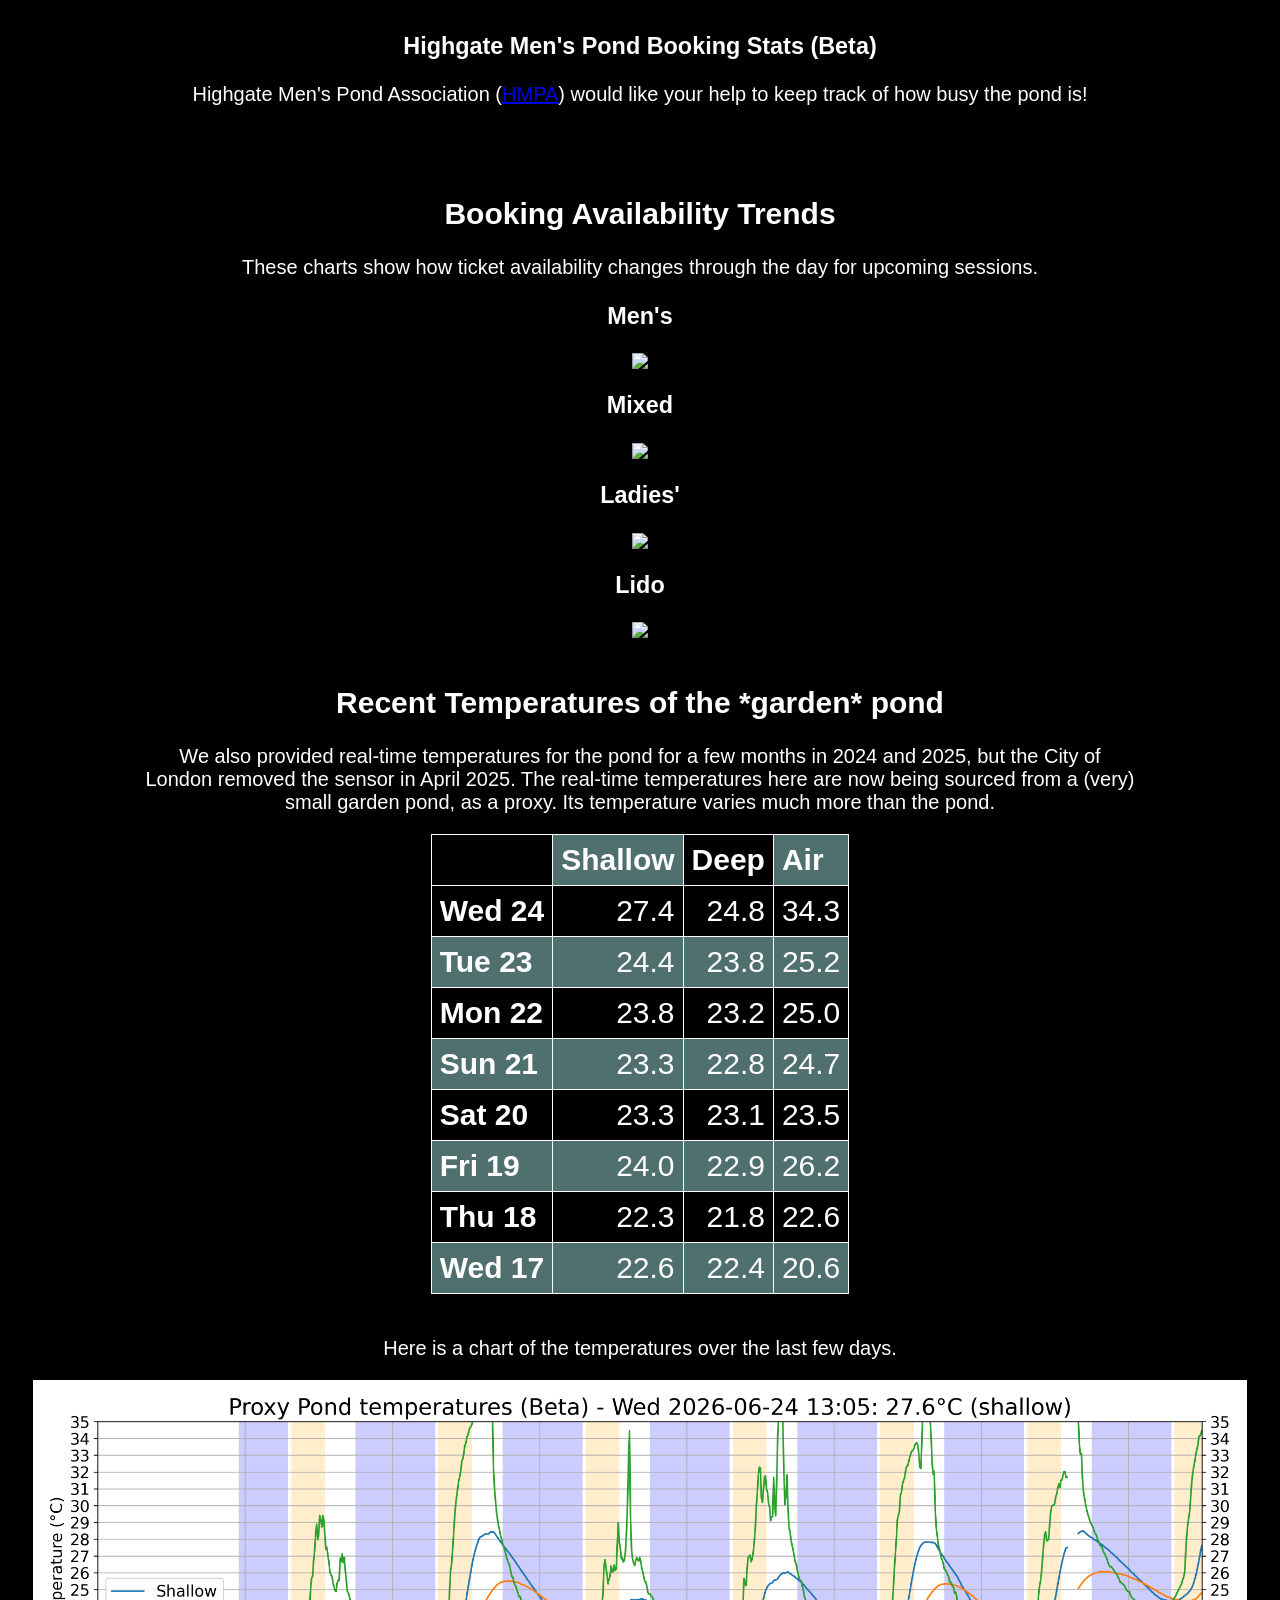
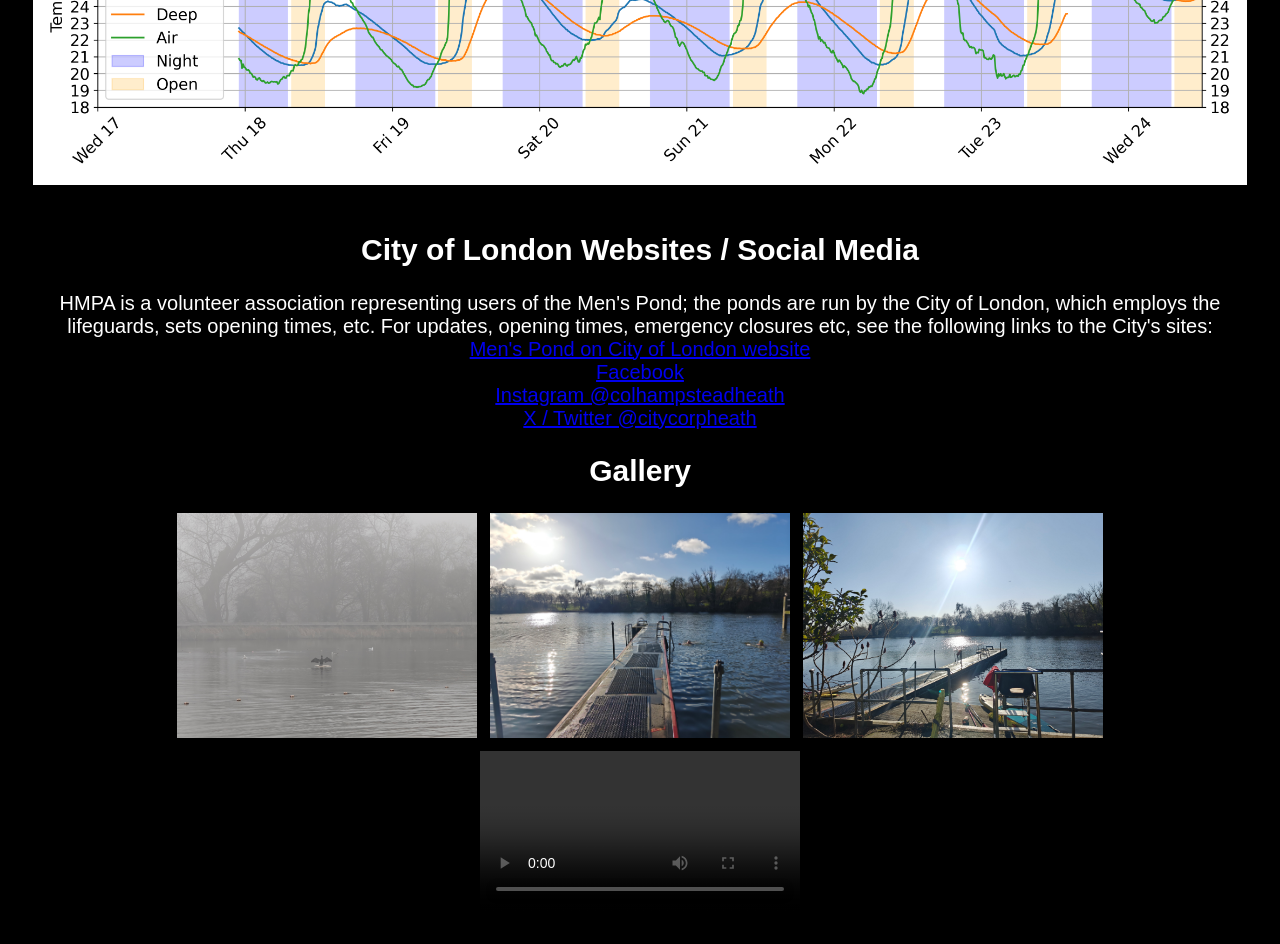
==== www-root/index.html @ 8aa4a535 "Tune user chart and harden dev sync" ====
<html>
	<head>
		<meta name="viewport" content="width=device-width, initial-scale=1">
		<link rel="stylesheet" href="./bookings-widget.css">
		
		<script src="https://ajax.googleapis.com/ajax/libs/jquery/3.7.1/jquery.min.js"></script>
		<script> 
		$(function(){
		$("#tempTable").load("./pond-temps.html"); 
		});

		const CHARTS_HIDDEN_STORAGE_KEY = "pondChartsHidden";
		const GALLERY_HIDDEN_STORAGE_KEY = "pondGalleryHidden";
		const WATER_TEMP_HIDDEN_STORAGE_KEY = "pondWaterTempHidden";
		const BOOKING_SUMMARY_HIDDEN_STORAGE_KEY = "pondBookingSummaryHidden";
		const RELOAD_INTERVAL_STORAGE_KEY = "pondReloadInterval";
		const POND_UPDATE_PANEL_OPEN_STORAGE_KEY = "pondUpdatePanelOpen";
		const POND_UPDATE_INCLUDE_TEST_DATA_STORAGE_KEY = "pondUpdateIncludeTestData";
		const POND_UPDATE_API_URL = "/api/pondupdate";
		const QUEUE_LABELS = ["don't know", "no queue", "5", "10", "20", "30", "50", "long!"];
		const GRASS_LABELS = ["don't know", "none", "5", "10", "20", "30", "50", "loads!"];
		const WATER_TEMP_UNKNOWN_INDEX = 0;
		const LIVENESS_BUCKETS = {
			bookings: [15, 60, 120],
			weather: [120, 240, 720],
		};

		function pond_update_label(values, index)
		{
			const parsed = Number.parseInt(index, 10);
			if (!Number.isInteger(parsed) || parsed < 0 || parsed >= values.length) {
				return values[0];
			}
			return values[parsed];
		}

		function pond_water_temp_label(index)
		{
			const parsed = Number.parseInt(index, 10);
			if (!Number.isInteger(parsed) || parsed <= WATER_TEMP_UNKNOWN_INDEX) {
				return "don't know";
			}
			return String(parsed - 1) + " C";
		}

		function set_pond_update_panel_open(open)
		{
			const panel = document.getElementById("pondUpdatePanel");
			const button = document.getElementById("pondUpdateToggleBtn");
			if (!panel || !button) {
				return;
			}

			panel.style.display = open ? "block" : "none";
			button.setAttribute("aria-expanded", open ? "true" : "false");
			button.textContent = open ? "Hide pond update panel" : "Give us a pond update!";

			try {
				window.localStorage.setItem(POND_UPDATE_PANEL_OPEN_STORAGE_KEY, open ? "1" : "0");
			} catch (_err) {
				// Ignore storage failures.
			}
		}

		function toggle_pond_update_panel()
		{
			const button = document.getElementById("pondUpdateToggleBtn");
			if (!button) {
				return;
			}
			const currentlyOpen = button.getAttribute("aria-expanded") === "true";
			set_pond_update_panel_open(!currentlyOpen);
		}

		function set_pond_update_include_test_data(includeTest)
		{
			const checkbox = document.getElementById("pondUpdateIncludeTestData");
			const chartImg = document.getElementById("pondUpdateChartImage");
			if (!checkbox || !chartImg) {
				return;
			}

			checkbox.checked = !!includeTest;
			const chartPath = includeTest ? "/user-updates-test.png" : "/user-updates.png";
			chartImg.src = chartPath + "?v=" + Date.now();

			try {
				window.localStorage.setItem(POND_UPDATE_INCLUDE_TEST_DATA_STORAGE_KEY, includeTest ? "1" : "0");
			} catch (_err) {
				// Ignore storage failures.
			}
		}

		function collect_pond_update_payload()
		{
			const nowIso = new Date().toISOString();
			const queueSlider = document.getElementById("queueLengthSlider");
			const grassSlider = document.getElementById("grassCountSlider");
			const waterTempSlider = document.getElementById("waterTempSlider");
			const selectedSlots = document.querySelector("input[name='slotsEnforced']:checked");

			const queueIndex = queueSlider ? Number.parseInt(queueSlider.value, 10) : 0;
			const grassIndex = grassSlider ? Number.parseInt(grassSlider.value, 10) : 0;
			const waterTempIndex = waterTempSlider ? Number.parseInt(waterTempSlider.value, 10) : WATER_TEMP_UNKNOWN_INDEX;

			return {
				type: "pond-update",
				submittedAt: nowIso,
				submittedDate: nowIso.slice(0, 10),
				slotsEnforced: selectedSlots ? selectedSlots.value : null,
				queue: {
					index: Number.isInteger(queueIndex) ? queueIndex : 0,
					label: pond_update_label(QUEUE_LABELS, Number.isInteger(queueIndex) ? queueIndex : 0),
				},
				grass: {
					index: Number.isInteger(grassIndex) ? grassIndex : 0,
					label: pond_update_label(GRASS_LABELS, Number.isInteger(grassIndex) ? grassIndex : 0),
				},
				waterTemperature: {
					index: Number.isInteger(waterTempIndex) ? waterTempIndex : WATER_TEMP_UNKNOWN_INDEX,
					label: pond_water_temp_label(Number.isInteger(waterTempIndex) ? waterTempIndex : WATER_TEMP_UNKNOWN_INDEX),
					celsius: Number.isInteger(waterTempIndex) && waterTempIndex > WATER_TEMP_UNKNOWN_INDEX ? waterTempIndex - 1 : null,
				},
			};
		}

		async function submit_pond_update()
		{
			const submitBtn = document.getElementById("pondUpdateSubmitBtn");
			const statusEl = document.getElementById("pondUpdateSubmitStatus");
			if (!submitBtn || !statusEl) {
				return;
			}

			submitBtn.disabled = true;
			submitBtn.textContent = "Submitting...";
			statusEl.className = "pond-update-submit-status";
			statusEl.textContent = "Sending update...";

			const payload = collect_pond_update_payload();

			try {
				const response = await fetch(POND_UPDATE_API_URL, {
					method: "POST",
					headers: {
						"Content-Type": "application/json",
					},
					body: JSON.stringify(payload),
				});

				if (!response.ok) {
					throw new Error("HTTP " + response.status);
				}

				statusEl.className = "pond-update-submit-status pond-update-submit-success";
				statusEl.textContent = "Thanks. Pond update submitted.";
			} catch (error) {
				console.error("Failed to submit pond update", error);
				statusEl.className = "pond-update-submit-status pond-update-submit-error";
				statusEl.textContent = "Submit failed: " + (error && error.message ? error.message : "unknown error");
			} finally {
				submitBtn.disabled = false;
				submitBtn.textContent = "Submit pond update";
			}
		}

		function set_charts_hidden(hidden)
		{
			const chartBlocks = [
				document.getElementById("bookingPlots"),
				document.getElementById("tempChart"),
			];
			const toggleBtn = document.getElementById("toggleChartsBtn");
			if (!toggleBtn) {
				return;
			}

			chartBlocks.forEach((block) => {
				if (!block) {
					return;
				}
				block.style.display = hidden ? "none" : "";
			});

			toggleBtn.dataset.hidden = hidden ? "1" : "0";
			toggleBtn.textContent = hidden ? "Show charts" : "Hide charts";

			try {
				window.localStorage.setItem(CHARTS_HIDDEN_STORAGE_KEY, hidden ? "1" : "0");
			} catch (_err) {
				// Ignore storage failures.
			}
		}

		function toggle_charts_visibility()
		{
			const toggleBtn = document.getElementById("toggleChartsBtn");
			if (!toggleBtn) {
				return;
			}

			const currentlyHidden = toggleBtn.dataset.hidden === "1";
			set_charts_hidden(!currentlyHidden);
		}

		function set_gallery_hidden(hidden)
		{
			const gallerySection = document.getElementById("gallerySection");
			const toggleBtn = document.getElementById("toggleGalleryBtn");
			if (!toggleBtn) {
				return;
			}

			if (gallerySection) {
				gallerySection.style.display = hidden ? "none" : "";
			}

			toggleBtn.dataset.hidden = hidden ? "1" : "0";
			toggleBtn.textContent = hidden ? "Show gallery" : "Hide gallery";

			try {
				window.localStorage.setItem(GALLERY_HIDDEN_STORAGE_KEY, hidden ? "1" : "0");
			} catch (_err) {
				// Ignore storage failures.
			}
		}

		function toggle_gallery_visibility()
		{
			const toggleBtn = document.getElementById("toggleGalleryBtn");
			if (!toggleBtn) {
				return;
			}

			const currentlyHidden = toggleBtn.dataset.hidden === "1";
			set_gallery_hidden(!currentlyHidden);
		}

		function set_water_temp_hidden(hidden)
		{
			const waterTempSection = document.getElementById("waterTempSection");
			const toggleBtn = document.getElementById("toggleWaterTempBtn");
			if (!toggleBtn) {
				return;
			}

			if (waterTempSection) {
				waterTempSection.style.display = hidden ? "none" : "";
			}

			toggleBtn.dataset.hidden = hidden ? "1" : "0";
			toggleBtn.textContent = hidden ? "Show water temp" : "Hide water temp";

			try {
				window.localStorage.setItem(WATER_TEMP_HIDDEN_STORAGE_KEY, hidden ? "1" : "0");
			} catch (_err) {
				// Ignore storage failures.
			}
		}

		function set_booking_summary_hidden(hidden)
		{
			const widget = document.querySelector("#bookings .bookings-widget");
			const toggleBtn = document.getElementById("toggleBookingSummaryBtn");
			if (!toggleBtn) {
				return;
			}

			if (widget) {
				if (hidden) {
					widget.querySelectorAll(".booking-day").forEach((node) => {
						node.style.display = "none";
					});
				} else {
					const state = {
						selectedVenues: Array.from(widget.querySelectorAll(".filter-btn[data-filter-group='venue'].active")).map((btn) => btn.dataset.filterValue),
						selectedDayGroups: Array.from(widget.querySelectorAll(".filter-btn[data-filter-group='day-group'].active")).map((btn) => btn.dataset.filterValue),
						selectedTimes: Array.from(widget.querySelectorAll(".filter-btn[data-filter-group='time'].active")).map((btn) => btn.dataset.filterValue),
						selectedSlotGroups: Array.from(widget.querySelectorAll(".filter-btn[data-filter-group='slot-group'].active")).map((btn) => btn.dataset.filterValue),
						showWeather: !!widget.querySelector(".filter-btn[data-filter-group='ui'][data-filter-value='weather'].active"),
						persistPrefs: !!widget.querySelector(".filter-btn[data-filter-group='prefs'][data-filter-value='remember'].active"),
						filtersCollapsed: !!widget.querySelector(".filters-shell.filters-collapsed"),
					};
					applyBookingsFilterState(widget, state);
				}
			}

			toggleBtn.dataset.hidden = hidden ? "1" : "0";
			toggleBtn.textContent = hidden ? "Show booking summary" : "Hide booking summary";

			try {
				window.localStorage.setItem(BOOKING_SUMMARY_HIDDEN_STORAGE_KEY, hidden ? "1" : "0");
			} catch (_err) {
				// Ignore storage failures.
			}
		}

		function toggle_booking_summary_visibility()
		{
			const toggleBtn = document.getElementById("toggleBookingSummaryBtn");
			if (!toggleBtn) {
				return;
			}

			const currentlyHidden = toggleBtn.dataset.hidden === "1";
			set_booking_summary_hidden(!currentlyHidden);
		}

		function toggle_water_temp_visibility()
		{
			const toggleBtn = document.getElementById("toggleWaterTempBtn");
			if (!toggleBtn) {
				return;
			}

			const currentlyHidden = toggleBtn.dataset.hidden === "1";
			set_water_temp_hidden(!currentlyHidden);
		}

		let reloadTimerId = null;
		let reloadInProgress = false;

		function set_reload_interval(minutes)
		{
			if (reloadTimerId !== null) {
				clearInterval(reloadTimerId);
				reloadTimerId = null;
			}
			if (minutes > 0) {
				reloadTimerId = setInterval(function(){ refresh_report_content(); }, minutes * 60000);
			}
		}

		const BOOKINGS_META_URL = "./bookings-meta.json";
		const BOOKINGS_FILTERS_STATE_KEY = "pondBookingsFilterPrefs";
		const BOOKINGS_FILTERS_CONSENT_KEY = "pondBookingsFilterPrefsConsent";
		const BOOKINGS_FILTERS_COLLAPSED_KEY = "pondBookingsFiltersCollapsed";

		function escape_html(text)
		{
			return String(text)
				.replaceAll("&", "&amp;")
				.replaceAll("<", "&lt;")
				.replaceAll(">", "&gt;")
				.replaceAll('"', "&quot;")
				.replaceAll("'", "&#x27;");
		}

		function read_storage(key)
		{
			try {
				return window.localStorage.getItem(key);
			} catch (_err) {
				return null;
			}
		}

		function write_storage(key, value)
		{
			try {
				window.localStorage.setItem(key, value);
				return true;
			} catch (_err) {
				return false;
			}
		}

		function remove_storage(key)
		{
			try {
				window.localStorage.removeItem(key);
			} catch (_err) {
				// Ignore storage failures.
			}
		}

		function load_bookings_html()
		{
			return new Promise((resolve, reject) => {
				$("#bookings").load("./bookings.html", function (_response, status, xhr) {
					if (status === "error") {
						reject(xhr || new Error("Failed to load bookings.html"));
						return;
					}
					resolve();
				});
			});
		}

		function load_bookings_metadata()
		{
			return fetch(BOOKINGS_META_URL, { cache: "no-store" }).then((response) => {
				if (!response.ok) {
					throw new Error("Failed to load bookings metadata: " + response.status);
				}
				return response.json();
			});
		}

		function format_liveness_age(ageMinutes)
		{
			const minutes = Math.max(0, Math.floor(ageMinutes));
			const hours = Math.floor(minutes / 60);
			const remainingMinutes = minutes % 60;
			return hours + "h" + remainingMinutes + "m";
		}

		function liveness_class_for_minutes(ageMinutes, buckets)
		{
			if (!Number.isFinite(ageMinutes)) {
				return "liveness-unknown";
			}
			if (ageMinutes < buckets[0]) {
				return "liveness-green";
			}
			if (ageMinutes < buckets[1]) {
				return "liveness-yellowgreen";
			}
			if (ageMinutes < buckets[2]) {
				return "liveness-orange";
			}
			return "liveness-red";
		}

		function update_liveness_table(metadata)
		{
			const nowMs = Date.now();
			[
				{
					cellId: "bookingsLivenessValue",
					timestamp: metadata ? metadata.bookingsSnapshotAt : null,
					buckets: LIVENESS_BUCKETS.bookings,
				},
				{
					cellId: "weatherLivenessValue",
					timestamp: metadata ? metadata.weatherForecastAt : null,
					buckets: LIVENESS_BUCKETS.weather,
				},
			].forEach((row) => {
				const cell = document.getElementById(row.cellId);
				if (!cell) {
					return;
				}
				const timestampMs = row.timestamp ? Date.parse(row.timestamp) : NaN;
				const ageMinutes = Number.isFinite(timestampMs) ? (nowMs - timestampMs) / 60000 : NaN;
				cell.className = liveness_class_for_minutes(ageMinutes, row.buckets);
				cell.textContent = Number.isFinite(ageMinutes) ? format_liveness_age(ageMinutes) : "n/a";
			});
		}

		function sync_intro_width_to_bookings()
		{
			const heading = document.getElementById("pageTitle");
			const intro = document.getElementById("pageIntro");
			const targets = [heading, intro].filter((node) => !!node);
			if (targets.length === 0) {
				return;
			}

			const firstTable = document.querySelector("#bookings .bookings-table");
			if (!firstTable) {
				targets.forEach((node) => {
					node.style.width = "";
					node.style.maxWidth = "62rem";
				});
				return;
			}

			const tableWidth = Math.round(firstTable.getBoundingClientRect().width);
			if (!Number.isFinite(tableWidth) || tableWidth <= 0) {
				return;
			}

			targets.forEach((node) => {
				node.style.width = String(tableWidth) + "px";
				node.style.maxWidth = "100%";
				node.style.marginLeft = "auto";
				node.style.marginRight = "auto";
			});
		}

		function default_bookings_filter_state(metadata)
		{
			const defaultVenueIds = (metadata.venues || [])
				.filter((venue) => String(venue.label || "").toLowerCase() !== "lido")
				.map((venue) => String(venue.id));
			const defaultSlotGroupIds = (metadata.slotGroups || [])
				.filter((slotGroup) => String(slotGroup.id) === "pond")
				.map((slotGroup) => String(slotGroup.id));
			const defaultTimes = (metadata.allTimes || []).filter((slotTime) => {
				const slotGroup = metadata.timeSlotGroups ? metadata.timeSlotGroups[slotTime] : "pond";
				return slotGroup === "pond";
			});
			return {
				selectedVenues: defaultVenueIds,
				selectedDayGroups: ["today", "tomorrow"],
				selectedTimes: defaultTimes,
				selectedSlotGroups: defaultSlotGroupIds.length > 0 ? defaultSlotGroupIds : ["pond"],
				showWeather: false,
				persistPrefs: true,
				filtersCollapsed: read_storage(BOOKINGS_FILTERS_COLLAPSED_KEY) === "1",
			};
		}

		function parse_saved_bookings_filter_state(raw, metadata)
		{
			const state = default_bookings_filter_state(metadata);
			if (!raw) {
				return state;
			}

			let parsed = null;
			try {
				parsed = JSON.parse(raw);
			} catch (_err) {
				return state;
			}

			const venueIds = new Set((metadata.venues || []).map((venue) => String(venue.id)));
			const dayGroups = new Set(["past", "today", "tomorrow", "future"]);
			const slotGroupIds = new Set((metadata.slotGroups || []).map((slotGroup) => String(slotGroup.id)));
			const timeSet = new Set(metadata.allTimes || []);

			if (Array.isArray(parsed.venues)) {
				state.selectedVenues = parsed.venues.map(String).filter((value) => venueIds.has(value));
			}
			if (Array.isArray(parsed.dayGroups)) {
				state.selectedDayGroups = parsed.dayGroups
					.map((value) => {
						const normalized = String(value);
						return normalized === "present" ? "today" : normalized;
					})
					.filter((value) => dayGroups.has(value));
			}
			if (Array.isArray(parsed.times)) {
				state.selectedTimes = parsed.times.map(String).filter((value) => timeSet.has(value));
			}
			if (Array.isArray(parsed.slotGroups)) {
				state.selectedSlotGroups = parsed.slotGroups.map(String).filter((value) => slotGroupIds.has(value));
			}
			if (typeof parsed.showWeather === "boolean") {
				state.showWeather = parsed.showWeather;
			}
			if (typeof parsed.persistPrefs === "boolean") {
				state.persistPrefs = parsed.persistPrefs;
			}
			return state;
		}

		function bookings_filter_panel_html(metadata, state)
		{
			const selectedVenues = new Set(state.selectedVenues || []);
			const selectedDayGroups = new Set(state.selectedDayGroups || []);
			const selectedTimes = new Set(state.selectedTimes || []);
			const selectedSlotGroups = new Set(state.selectedSlotGroups || []);
			const filtersCollapsed = !!state.filtersCollapsed;
			const rememberLabel = state.persistPrefs ? "Remember my filters on this device: On" : "Remember my filters on this device: Off";
			const slotGroupLabel = (slotGroupId) => {
				const found = (metadata.slotGroups || []).find((entry) => String(entry.id) === String(slotGroupId));
				return found ? found.label : String(slotGroupId);
			};
			let html = "<div class='filters-shell" + (filtersCollapsed ? " filters-collapsed" : "") + "'>";
			html += "<div class='filters-controls pond-update-controls-row'>";
			html += "<button type='button' id='pondUpdateToggleBtn' class='pond-update-toggle' aria-expanded='true' onclick='toggle_pond_update_panel()'>Hide pond update panel</button>";
			html += "</div>";
			html += "<div id='pondUpdatePanel' class='pond-update-panel' style='display:block'>";
			html += "<h3>Pond Update</h3>";
			html += "<div class='filter-group pond-update-row'>";
			html += "<span class='filter-group-label'>Are slots being enforced right now?</span>";
			html += "<div class='pond-update-options'>";
			html += "<label><input type='radio' name='slotsEnforced' value='yes'> yes</label>";
			html += "<label><input type='radio' name='slotsEnforced' value='no'> no</label>";
			html += "<label><input type='radio' name='slotsEnforced' value='dont-know'> don't know</label>";
			html += "</div>";
			html += "<div id='slotsEnforcedStatus' class='pond-update-value'>Please try to ask politely if slots are being enforced.</div>";
			html += "</div>";
			html += "<hr class='pond-update-separator'>";
			html += "<div class='filter-group pond-update-row'>";
			html += "<label class='pond-update-slider-label' for='queueLengthSlider'>How many people in the queue?</label>";
			html += "<input id='queueLengthSlider' class='pond-update-slider' type='range' min='0' max='7' step='1' value='0' list='queueLengthTicks'>";
			html += "<div id='queueLengthValue' class='pond-update-value'>don't know</div>";
			html += "<datalist id='queueLengthTicks'><option value='0' label='don't know'></option><option value='1' label='no queue'></option><option value='2' label='5'></option><option value='3' label='10'></option><option value='4' label='20'></option><option value='5' label='30'></option><option value='6' label='50'></option><option value='7' label='long!'></option></datalist>";
			html += "</div>";
			html += "<hr class='pond-update-separator'>";
			html += "<div class='filter-group pond-update-row'>";
			html += "<label class='pond-update-slider-label' for='grassCountSlider'>How many people on the grass?</label>";
			html += "<input id='grassCountSlider' class='pond-update-slider' type='range' min='0' max='7' step='1' value='0' list='grassCountTicks'>";
			html += "<div id='grassCountValue' class='pond-update-value'>don't know</div>";
			html += "<datalist id='grassCountTicks'><option value='0' label='don't know'></option><option value='1' label='none'></option><option value='2' label='5'></option><option value='3' label='10'></option><option value='4' label='20'></option><option value='5' label='30'></option><option value='6' label='50'></option><option value='7' label='loads!'></option></datalist>";
			html += "</div>";
			html += "<hr class='pond-update-separator'>";
			html += "<div class='filter-group pond-update-row pond-update-water-temp-row'>";
			html += "<label class='pond-update-slider-label' for='waterTempSlider'>Lifeguards' water temperature?</label>";
			html += "<input id='waterTempSlider' class='pond-update-slider' type='range' min='0' max='29' step='1' value='0'>";
			html += "<div id='waterTempValue' class='pond-update-value'>don't know</div>";
			html += "</div>";
			html += "<div class='filter-group pond-update-row pond-update-submit-row'>";
			html += "<button type='button' id='pondUpdateSubmitBtn' class='pond-update-submit-btn' onclick='submit_pond_update()'>Submit pond update</button>";
			html += "<div id='pondUpdateSubmitStatus' class='pond-update-submit-status'></div>";
			html += "</div>";
			html += "<div class='filter-group pond-update-row pond-update-chart-row'>";
			html += "<div class='pond-update-chart-header'>";
			html += "<h4 class='pond-update-chart-title'>Recent user updates</h4>";
			html += "<label class='pond-update-chart-toggle'><input type='checkbox' id='pondUpdateIncludeTestData'> include test data</label>";
			html += "</div>";
			html += "<img id='pondUpdateChartImage' class='pond-update-chart' src='/user-updates.png?v=" + Date.now() + "' alt='Chart of recent user updates for slots, queue length, and grass counts' loading='lazy'>";
			html += "</div>";
			html += "</div>";
			html += "<div class='filters-controls summary-controls-row'>";
			html += "<button id='toggleBookingSummaryBtn' type='button' class='filters-toggle-desktop booking-summary-toggle' onclick='toggle_booking_summary_visibility()'>Hide booking summary</button>";
			html += "<button type='button' class='filters-toggle-desktop controls-toggle' aria-expanded='" + (!filtersCollapsed ? "true" : "false") + "'>" + (filtersCollapsed ? "Show controls" : "Hide controls") + "</button>";
			html += "</div>";
			html += "<div class='filters' id='booking-filters-panel'>";
			html += "<h3>Controls</h3>";
			html += "<div class='filter-group controls-row'>";
			html += "<label for='reloadInterval'>Auto-reload:</label>";
			html += "<select id='reloadInterval'>";
			html += "<option value='0'>None</option>";
			html += "<option value='1'>Every minute</option>";
			html += "<option value='15'>Every 15 minutes</option>";
			html += "</select>";
			html += "<button id='toggleChartsBtn' type='button' onclick='toggle_charts_visibility()'>Hide charts</button>";
			html += "<button id='toggleWaterTempBtn' type='button' onclick='toggle_water_temp_visibility()'>Show water temp</button>";
			html += "<button id='toggleGalleryBtn' type='button' onclick='toggle_gallery_visibility()'>Hide gallery</button>";
			html += "</div>";
			html += "<h3>Filters</h3>";
			html += "<div class='filter-group'>";
			html += "<button type='button' class='filter-btn" + (state.showWeather ? " active" : "") + "' data-filter-group='ui' data-filter-value='weather'>Weather</button>";
			html += "</div>";
			html += "<div class='filter-group'>";
			html += "<button type='button' class='filter-btn" + (state.persistPrefs ? " active" : "") + "' data-filter-group='prefs' data-filter-value='remember'>" + escape_html(rememberLabel) + "</button>";
			html += "<span class='permission-note'>No login, no tracking; stored only in this browser.</span>";
			html += "</div>";
			html += "<div class='filter-group'><span class='filter-group-label'>Slot groups:</span>";
			(metadata.slotGroups || []).forEach((slotGroup) => {
				const selected = selectedSlotGroups.has(String(slotGroup.id));
				html += "<button type='button' class='filter-btn" + (selected ? " active" : "") + "' data-filter-group='slot-group' data-filter-value='" + escape_html(slotGroup.id) + "'>" + escape_html(slotGroup.label) + "</button>";
			});
			html += "</div>";
			html += "<div class='filter-group'><span class='filter-group-label'>Venues:</span>";
			(metadata.venues || []).forEach((venue) => {
				const selected = selectedVenues.has(String(venue.id));
				html += "<button type='button' class='filter-btn" + (selected ? " active" : "") + "' data-filter-group='venue' data-filter-value='" + escape_html(venue.id) + "'>" + escape_html(venue.label) + "</button>";
			});
			html += "</div>";
			html += "<div class='filter-group'><span class='filter-group-label'>Day groups:</span>";
			[
				{ value: "past", label: "Past" },
				{ value: "today", label: "Today" },
				{ value: "tomorrow", label: "Tomorrow" },
				{ value: "future", label: "Future" },
			].forEach((dayGroup) => {
				const selected = selectedDayGroups.has(dayGroup.value);
				html += "<button type='button' class='filter-btn" + (selected ? " active" : "") + "' data-filter-group='day-group' data-filter-value='" + escape_html(dayGroup.value) + "'>" + escape_html(dayGroup.label) + "</button>";
			});
			html += "</div>";
			html += "<div class='filter-group'><span class='filter-group-label'>Slot times:</span>";
			(metadata.allTimes || []).forEach((slotTime) => {
				const slotGroup = metadata.timeSlotGroups ? metadata.timeSlotGroups[slotTime] : "pond";
				const selected = selectedTimes.has(slotTime);
				html += "<button type='button' class='filter-btn" + (selected ? " active" : "") + "' data-filter-group='time' data-slot-group='" + escape_html(slotGroup) + "' data-filter-value='" + escape_html(slotTime) + "'>" + escape_html(slotTime) + "</button>";
			});
			html += "</div>";
			html += "<table class='liveness-table' aria-label='Data liveness'>";
			html += "<tr><th>Dataset</th><th>Age</th></tr>";
			html += "<tr><td>Bookings</td><td id='bookingsLivenessValue' class='liveness-unknown'>n/a</td></tr>";
			html += "<tr><td>Weather</td><td id='weatherLivenessValue' class='liveness-unknown'>n/a</td></tr>";
			html += "</table>";
			html += "</div>";
			html += "</div>";
			return html;
		}

		function applyBookingsFilterState(widget, state)
		{
			const selectedVenues = new Set(state.selectedVenues || []);
			const selectedDayGroups = new Set(state.selectedDayGroups || []);
			const selectedTimes = new Set(state.selectedTimes || []);
			const selectedSlotGroups = new Set(state.selectedSlotGroups || []);

			widget.querySelectorAll("th.weather-col, td.weather-col").forEach((cell) => {
				cell.classList.toggle("weather-hidden", !state.showWeather);
			});

			widget.querySelectorAll(".filter-btn[data-filter-group='ui']").forEach((button) => {
				if (button.dataset.filterValue === "weather") {
					button.classList.toggle("active", !!state.showWeather);
				}
			});

			widget.querySelectorAll(".filter-btn[data-filter-group='prefs']").forEach((button) => {
				if (button.dataset.filterValue === "remember") {
					button.classList.toggle("active", !!state.persistPrefs);
					button.textContent = state.persistPrefs
						? "Remember my filters on this device: On"
						: "Remember my filters on this device: Off";
				}
			});

			widget.querySelectorAll(".filters-shell").forEach((shell) => {
				shell.classList.toggle("filters-collapsed", !!state.filtersCollapsed);
				const toggleButton = shell.querySelector(".controls-toggle");
				if (toggleButton) {
					toggleButton.setAttribute("aria-expanded", state.filtersCollapsed ? "false" : "true");
					toggleButton.textContent = state.filtersCollapsed ? "Show controls" : "Hide controls";
				}
			});

			widget.querySelectorAll(".filter-btn[data-filter-group='slot-group']").forEach((button) => {
				button.classList.toggle("active", selectedSlotGroups.has(button.dataset.filterValue));
			});
			widget.querySelectorAll(".filter-btn[data-filter-group='venue']").forEach((button) => {
				button.classList.toggle("active", selectedVenues.has(button.dataset.filterValue));
			});
			widget.querySelectorAll(".filter-btn[data-filter-group='day-group']").forEach((button) => {
				button.classList.toggle("active", selectedDayGroups.has(button.dataset.filterValue));
			});
			widget.querySelectorAll(".filter-btn[data-filter-group='time']").forEach((button) => {
				button.classList.toggle("active", selectedTimes.has(button.dataset.filterValue));
			});

			widget.querySelectorAll(".filter-btn[data-filter-group='time']").forEach((button) => {
				const slotGroup = button.dataset.slotGroup;
				button.style.display = selectedSlotGroups.has(slotGroup) ? "" : "none";
			});

			widget.querySelectorAll(".bookings-table").forEach((table) => {
				table.querySelectorAll("th.venue-col, td.venue-cell").forEach((cell) => {
					const venueIdx = cell.dataset.venueIdx;
					cell.style.display = selectedVenues.has(venueIdx) ? "" : "none";
				});

				table.querySelectorAll("tr[data-time]").forEach((row) => {
					const timeMatch = selectedTimes.has(row.dataset.time);
					const slotGroupMatch = selectedSlotGroups.has(row.dataset.slotGroup);
					const hasVisibleVenue = Array.from(row.querySelectorAll("td.venue-cell")).some((cell) => cell.style.display !== "none");
					row.style.display = timeMatch && slotGroupMatch && hasVisibleVenue ? "" : "none";
				});
			});

			widget.querySelectorAll(".booking-day").forEach((section) => {
				const daySelected = selectedDayGroups.has(section.dataset.dayGroup);
				const hasVisibleRows = Array.from(section.querySelectorAll("tr[data-time]")).some((row) => row.style.display !== "none");
				section.style.display = daySelected && hasVisibleRows ? "" : "none";
			});
		}

		function persist_bookings_filter_state(state)
		{
			if (!state.persistPrefs) {
				return;
			}
			const payload = {
				venues: Array.from(state.selectedVenues || []),
				dayGroups: Array.from(state.selectedDayGroups || []),
				times: Array.from(state.selectedTimes || []),
				slotGroups: Array.from(state.selectedSlotGroups || []),
				showWeather: !!state.showWeather,
				persistPrefs: !!state.persistPrefs,
			};
			write_storage(BOOKINGS_FILTERS_STATE_KEY, JSON.stringify(payload));
		}

		function initBookingsFilters(metadata)
		{
			const widget = document.querySelector("#bookings .bookings-widget");
			if (!widget) {
				return;
			}

			widget.querySelectorAll(".filters-shell").forEach((existing) => existing.remove());
			const rawState = read_storage(BOOKINGS_FILTERS_STATE_KEY);
			const state = parse_saved_bookings_filter_state(rawState, metadata);
			widget.insertAdjacentHTML("afterbegin", bookings_filter_panel_html(metadata, state));
			init_page_controls();
			if (state.persistPrefs) {
				write_storage(BOOKINGS_FILTERS_CONSENT_KEY, "accepted");
			}

			function syncAndApply() {
				applyBookingsFilterState(widget, state);
				persist_bookings_filter_state(state);
			}

			widget.querySelectorAll(".controls-toggle").forEach((button) => {
				button.addEventListener("click", () => {
					state.filtersCollapsed = !state.filtersCollapsed;
					write_storage(BOOKINGS_FILTERS_COLLAPSED_KEY, state.filtersCollapsed ? "1" : "0");
					syncAndApply();
				});
			});

			widget.querySelectorAll(".filter-btn[data-filter-group='prefs']").forEach((button) => {
				if (button.dataset.filterValue !== "remember") {
					return;
				}
				button.addEventListener("click", () => {
					state.persistPrefs = !state.persistPrefs;
					if (state.persistPrefs) {
						if (!write_storage(BOOKINGS_FILTERS_CONSENT_KEY, "accepted")) {
							state.persistPrefs = false;
						}
					} else {
						remove_storage(BOOKINGS_FILTERS_CONSENT_KEY);
						remove_storage(BOOKINGS_FILTERS_STATE_KEY);
					}
					syncAndApply();
				});
			});

			widget.querySelectorAll(".filter-btn[data-filter-group='ui']").forEach((button) => {
				button.addEventListener("click", () => {
					if (button.dataset.filterValue === "weather") {
						state.showWeather = !state.showWeather;
					}
					syncAndApply();
				});
			});

			function wireSetButtons(selector, stateKey) {
				widget.querySelectorAll(selector).forEach((button) => {
					button.addEventListener("click", () => {
						const value = button.dataset.filterValue;
						const selectedSet = new Set(state[stateKey] || []);
						if (selectedSet.has(value)) {
							selectedSet.delete(value);
						} else {
							selectedSet.add(value);
						}
						state[stateKey] = Array.from(selectedSet);
						syncAndApply();
					});
				});
			}

			wireSetButtons(".filter-btn[data-filter-group='slot-group']", "selectedSlotGroups");
			wireSetButtons(".filter-btn[data-filter-group='venue']", "selectedVenues");
			wireSetButtons(".filter-btn[data-filter-group='day-group']", "selectedDayGroups");
			wireSetButtons(".filter-btn[data-filter-group='time']", "selectedTimes");

			syncAndApply();
		}

		function init_page_controls()
		{
			const selector = document.getElementById("reloadInterval");
			if (selector) {
				try {
					const reloadPref = window.localStorage.getItem(RELOAD_INTERVAL_STORAGE_KEY);
					if (reloadPref && selector.querySelector("option[value='" + reloadPref + "']")) {
						selector.value = reloadPref;
					} else if (selector.querySelector("option[value='15']")) {
						selector.value = "15";
					}
				} catch (_err) {
					// Ignore storage failures.
					if (selector.querySelector("option[value='15']")) {
						selector.value = "15";
					}
				}
				selector.addEventListener("change", update_reload_setting);
			}
			update_reload_setting();

			const toggleBtn = document.getElementById("toggleChartsBtn");
			if (toggleBtn) {
				let hiddenPref = true;
				try {
					const stored = window.localStorage.getItem(CHARTS_HIDDEN_STORAGE_KEY);
					hiddenPref = stored === null ? true : stored === "1";
				} catch (_err) {
					hiddenPref = true;
				}
				set_charts_hidden(hiddenPref);
			}

			const galleryToggleBtn = document.getElementById("toggleGalleryBtn");
			if (galleryToggleBtn) {
				let hiddenPref = true;
				try {
					const stored = window.localStorage.getItem(GALLERY_HIDDEN_STORAGE_KEY);
					hiddenPref = stored === null ? true : stored === "1";
				} catch (_err) {
					hiddenPref = true;
				}
				set_gallery_hidden(hiddenPref);
			}

			const waterTempToggleBtn = document.getElementById("toggleWaterTempBtn");
			if (waterTempToggleBtn) {
				let hiddenPref = true;
				try {
					const stored = window.localStorage.getItem(WATER_TEMP_HIDDEN_STORAGE_KEY);
					hiddenPref = stored === null ? true : stored === "1";
				} catch (_err) {
					hiddenPref = true;
				}
				set_water_temp_hidden(hiddenPref);
			}

			const bookingSummaryToggleBtn = document.getElementById("toggleBookingSummaryBtn");
			if (bookingSummaryToggleBtn) {
				let hiddenPref = true;
				try {
					const stored = window.localStorage.getItem(BOOKING_SUMMARY_HIDDEN_STORAGE_KEY);
					hiddenPref = stored === null ? true : stored === "1";
				} catch (_err) {
					hiddenPref = true;
				}
				set_booking_summary_hidden(hiddenPref);
			}

			const pondUpdateToggleBtn = document.getElementById("pondUpdateToggleBtn");
			if (pondUpdateToggleBtn) {
				let openPref = true;
				try {
					const stored = window.localStorage.getItem(POND_UPDATE_PANEL_OPEN_STORAGE_KEY);
					if (stored !== null) {
						openPref = stored === "1";
					}
				} catch (_err) {
					openPref = true;
				}
				set_pond_update_panel_open(openPref);
			}

			const includeTestCheckbox = document.getElementById("pondUpdateIncludeTestData");
			if (includeTestCheckbox) {
				let includeTestPref = false;
				try {
					includeTestPref = window.localStorage.getItem(POND_UPDATE_INCLUDE_TEST_DATA_STORAGE_KEY) === "1";
				} catch (_err) {
					includeTestPref = false;
				}
				set_pond_update_include_test_data(includeTestPref);
				includeTestCheckbox.addEventListener("change", () => {
					set_pond_update_include_test_data(includeTestCheckbox.checked);
				});
			}

			const queueSlider = document.getElementById("queueLengthSlider");
			const queueValue = document.getElementById("queueLengthValue");
			if (queueSlider && queueValue) {
				const updateQueueValue = () => {
					queueValue.textContent = pond_update_label(QUEUE_LABELS, queueSlider.value);
				};
				queueSlider.addEventListener("input", updateQueueValue);
				updateQueueValue();
			}

			const grassSlider = document.getElementById("grassCountSlider");
			const grassValue = document.getElementById("grassCountValue");
			if (grassSlider && grassValue) {
				const updateGrassValue = () => {
					grassValue.textContent = pond_update_label(GRASS_LABELS, grassSlider.value);
				};
				grassSlider.addEventListener("input", updateGrassValue);
				updateGrassValue();
			}

			const waterTempSlider = document.getElementById("waterTempSlider");
			const waterTempValue = document.getElementById("waterTempValue");
			if (waterTempSlider && waterTempValue) {
				const updateWaterTempValue = () => {
					waterTempValue.textContent = pond_water_temp_label(waterTempSlider.value);
				};
				waterTempSlider.addEventListener("input", updateWaterTempValue);
				updateWaterTempValue();
			}

			const slotsRadios = Array.from(document.querySelectorAll("input[name='slotsEnforced']"));
			const slotsStatus = document.getElementById("slotsEnforcedStatus");
			if (slotsStatus && slotsRadios.length > 0) {
				const updateSlotsStatus = () => {
					const selected = slotsRadios.find((radio) => radio.checked);
					if (!selected) {
						slotsStatus.textContent = "Please try to ask politely if slots are being enforced.";
						return;
					}
					if (selected.value === "dont-know") {
						slotsStatus.textContent = "Selected: don't know";
						return;
					}
					slotsStatus.textContent = "Selected: " + selected.value;
				};

				slotsRadios.forEach((radio) => {
					radio.addEventListener("change", updateSlotsStatus);
				});

				updateSlotsStatus();
			}
		}

		function update_reload_setting()
		{
			const selector = document.getElementById("reloadInterval");
			if (!selector) {
				return;
			}
			const minutes = parseInt(selector.value, 10);
			set_reload_interval(Number.isNaN(minutes) ? 0 : minutes);
			try {
				window.localStorage.setItem(RELOAD_INTERVAL_STORAGE_KEY, selector.value);
			} catch (_err) {
				// Ignore storage failures.
			}
		}

		function refresh_visible_charts()
		{
			[
				document.getElementById("bookingPlots"),
				document.getElementById("tempChart"),
			].forEach((block) => {
				if (!block || block.style.display === "none") {
					return;
				}
				block.querySelectorAll("img").forEach((image) => {
					const source = image.getAttribute("src");
					if (!source) {
						return;
					}
					const refreshUrl = new URL(source, window.location.href);
					refreshUrl.searchParams.set("reload", String(Date.now()));
					image.src = refreshUrl.toString();
				});
			});
		}

		function refresh_report_content()
		{
			if (reloadInProgress) {
				return;
			}
			reloadInProgress = true;
			const scrollY = window.scrollY;
			Promise.all([load_bookings_html(), load_bookings_metadata()])
				.then((results) => {
					const metadata = results[1];
					initBookingsFilters(metadata);
					update_liveness_table(metadata);
					sync_intro_width_to_bookings();
					refresh_visible_charts();
					window.scrollTo(0, scrollY);
				})
				.catch((error) => {
					console.error("Failed to refresh bookings report", error);
				})
				.finally(() => {
					reloadInProgress = false;
				});
		}

		$(document).ready(function(){
			// Dynamic controls are initialized after bookings HTML/metadata are loaded.
			window.addEventListener("resize", () => {
				sync_intro_width_to_bookings();
			});
		});

		// zoom in on click.  Doesn't work.
		// https://stackoverflow.com/questions/10416876/jquery-zoom-image-on-click

        $document.ready(function() {
			$('img').click(function() {
				$(this).toggleClass('zoom');
				console.log('clicked');
			});
		});

		document.querySelectorAll('img').forEach(img => {
			img.addEventListener('click', function() {
				console.log(this.style.transform);
				if (this.style.transform === "scale(2.5)") {
					this.style.transform = "scale(1)";
				} else {
					this.style.transform = "scale(2.5)";
				}
				this.style.transition = "transform 0.25s ease";
			});
		});
	

		</script> 

		<style>

			html * {
			font-family: Arial, Helvetica, sans-serif;
			text-align: center;
			}

			body {
			font-family: Arial, Helvetica, sans-serif;
			padding: 25px;
			background-color: black;
			color: white;
			font-size: 20px;
			}

			h1, h2, h3, p {
			max-width: 62rem;
			margin-left: auto;
			margin-right: auto;
			}

			#bookings {
			width: 100%;
			margin: 0 auto;
			}

			.controls-row {
				display: flex;
				justify-content: center;
				align-items: center;
				gap: 0.6rem;
				flex-wrap: wrap;
			}

			#booking-filters-panel {
				border: 1px solid #5d6d6d;
				border-radius: 8px;
				padding: 0.8rem 0.9rem;
				background: rgba(15, 25, 25, 0.45);
			}

			.pond-update-toggle {
				font-weight: 700;
			}

			.pond-update-controls-row {
				margin-bottom: 0.7rem;
			}

			.summary-controls-row {
				margin-top: 0.9rem;
			}

			.pond-update-panel {
				border: 1px solid #8db4b4;
				border-radius: 8px;
				padding: 0.9rem;
				margin: 0.8rem 0;
				background: rgba(25, 38, 38, 0.7);
			}

			.pond-update-row {
				display: flex;
				flex-direction: column;
				gap: 0.35rem;
				align-items: center;
			}

			.pond-update-separator {
				width: min(540px, 94%);
				margin: 0.2rem auto 0.45rem auto;
				border: 0;
				border-top: 1px solid #5d6d6d;
				opacity: 0.75;
			}

			.pond-update-options {
				display: flex;
				gap: 0.8rem;
				flex-wrap: wrap;
				justify-content: center;
			}

			.pond-update-options label {
				display: inline-flex;
				gap: 0.3rem;
				align-items: center;
			}

			.pond-update-slider-label {
				font-weight: 600;
			}

			.pond-update-slider {
				width: min(540px, 94%);
			}

			.pond-update-value {
				font-weight: 700;
				color: #d3f1f1;
			}

			.pond-update-submit-row {
				margin-top: 0.8rem;
			}

			.pond-update-water-temp-row {
				display: none;
			}

			.pond-update-submit-btn {
				padding: 0.35rem 0.9rem;
				border: 1px solid #6a8080;
				background: #1d2b2b;
				color: #d9efef;
				border-radius: 5px;
				cursor: pointer;
				font-weight: 700;
			}

			.pond-update-submit-btn:disabled {
				opacity: 0.65;
				cursor: wait;
			}

			.pond-update-chart-row {
				align-items: stretch;
			}

			.pond-update-chart-header {
				display: flex;
				align-items: center;
				justify-content: space-between;
				gap: 0.8rem;
				width: min(540px, 94%);
			}

			.pond-update-chart-title {
				margin: 0;
				font-size: 0.95rem;
				font-weight: 700;
				color: #d9efef;
			}

			.pond-update-chart-toggle {
				display: inline-flex;
				align-items: center;
				gap: 0.35rem;
				font-size: 0.85rem;
				color: #d9efef;
			}

			.pond-update-chart {
				display: block;
				width: 100%;
				height: auto;
				border: 1px solid #5d6d6d;
				border-radius: 8px;
				background: #ffffff;
			}

			.pond-update-submit-status {
				min-height: 1.2rem;
				font-size: 0.95rem;
				color: #d9efef;
			}

			.pond-update-submit-success {
				color: #84e184;
			}

			.pond-update-submit-error {
				color: #ff9a9a;
			}

			#gallerySection {
				max-width: 62rem;
				margin: 0 auto;
			}

			.gallery-media {
				display: flex;
				justify-content: center;
				align-items: center;
				gap: 0.8rem;
				flex-wrap: wrap;
			}

			.liveness-table {
				border-collapse: collapse;
				margin: 0.5rem auto 1rem auto;
				font-size: 0.95rem;
			}

			.liveness-table th,
			.liveness-table td {
				border: 1px solid #5d6d6d;
				padding: 0.35rem 0.75rem;
				text-align: center;
			}

			.liveness-table th {
				background: #263636;
				color: #d9efef;
			}

			.liveness-green {
				background: #2f7d32;
				color: #fff;
			}

			.liveness-yellowgreen {
				background: #8bbf3d;
				color: #111;
			}

			.liveness-orange {
				background: #d9822b;
				color: #111;
			}

			.liveness-red {
				background: #b23a48;
				color: #fff;
			}

			.liveness-unknown {
				background: #3f4c4c;
				color: #d9efef;
			}

			table {
			border-collapse: collapse;
			font-family: Arial, Helvetica, sans-serif;
			font-size: 30px;
			margin-left: auto;
			margin-right: auto;
			}

			img, video {
			max-width: 100%;
			height: auto;
			}
			
			

			th, td {
			text-align: left;
			padding: 8px;
			}
			
			
			tr:nth-child(even) {
			background-color: #507070;
			}

			th:nth-child(even) {
			background-color: #507070;
			}

			@media (max-width: 900px) {
				body {
					padding: 12px;
					font-size: 18px;
				}

				table {
					font-size: 22px;
				}
			}

	
		</style>
	</head>
	

	<body>

		<h3 id="pageTitle" style="text-align: center">Highgate Men's Pond Booking Stats (Beta)</h3>

		<p id="pageIntro">
			Highgate Men's Pond Association (<a href="https://www.highgatemenspond.com/visitor-info">HMPA</a>)
			would like your help to keep track of how busy the pond is!
			
		</p>

		<br/>

		<div id="bookings"></div>
		<script>
			Promise.all([load_bookings_html(), load_bookings_metadata()])
				.then((results) => {
					const metadata = results[1];
					initBookingsFilters(metadata);
					update_liveness_table(metadata);
					sync_intro_width_to_bookings();
				})
				.catch((error) => {
					console.error("Failed to initialize bookings controls", error);
				});
		</script>

		<div id="bookingPlots">
			<br/>
			<h2>Booking Availability Trends</h2>
			<p>These charts show how ticket availability changes through the day for upcoming sessions.</p>
			<h3>Men's</h3>
			<img src="./booking-plot-mens.png" height=300 >
			<h3>Mixed</h3>
			<img src="./booking-plot-mixed.png" height=300 >
			<h3>Ladies'</h3>
			<img src="./booking-plot-ladies.png" height=300 >
			<h3>Lido</h3>
			<img src="./booking-plot-lido.png" height=300 >
		</div>

		<div id="waterTempSection">
			<br/>
			<h2>Recent Temperatures of the *garden* pond</h2>
			<p>
			    We also provided real-time temperatures for the pond for a few months in 2024 and 2025, 
				but the City of London removed the sensor in April 2025.
				The real-time temperatures here are now being sourced from a (very) small garden pond, as a proxy.
				Its temperature varies much more than the pond.
			</p>
			<div id="tempTable"></div>
		</div>

		<div id="tempChart">
			<br/>
			<p>Here is a chart of the temperatures over the last few days. </p>
			<img src="./pond-temps.png" height=300 >
		</div>


		<br/>

		<!--
		<h2 background="red"> Warning - Storm Darragh - Saturday Dec 7th (and Sunday) - Possible Closure due to High Wind </h2>
		We have asked the City lifeguards to confirm whether they plan to close due to high winds tomorrow.  Forecase is for 50mph+; 
		they typically close for gusts of 40mph+.  Watch out for an email from hh-swimming@cityoflondon.gov.uk.
		-->
		<h2>City of London Websites / Social Media</h2>
		HMPA is a volunteer association representing users of the Men's Pond; the ponds are run by the City of London, which employs the lifeguards, sets opening times, etc.  
		For updates, opening times, emergency closures etc, see the following links to the City's sites:<br/>
		<a href="https://www.cityoflondon.gov.uk/things-to-do/green-spaces/hampstead-heath/where-to-go-at-hampstead-heath/highgate-mens-pond">
			Men's Pond on City of London website
		</a><br/>
		<a href="https://www.facebook.com/hampsteadheathofficial/">Facebook</a> <br/>
		<a href="https://www.instagram.com/colhampsteadheath/">Instagram @colhampsteadheath</a><br/>
		<a href="https://x.com/citycorpheath">X / Twitter @citycorpheath</a><br/>

		<div id="gallerySection">
			<h2>Gallery</h2>
			<div class="gallery-media">
				<img width="300" src="20241228-cormorant-mist.jpg"></img>
				<img width="300" src="jetty-20250102.jpg"></img>
				<img width="300" src="jetty-250109.jpg"></img>
				<video width="320" height="240" controls autoplay >
					<source src="JamesR-2025-0111.mp4" type="video/mp4">
					This browser does not display the video tag.
				</video>
			</div>
		</div>

	</body>

</html>
---- www-root/bookings-widget.css ----
.bookings-widget {
  font-family: sans-serif;
  color: #fff;
}

.bookings-widget table {
  border-collapse: collapse;
  margin: 0 auto 1rem auto;
}

.bookings-widget th,
.bookings-widget td {
  border: 1px solid #666;
  padding: 6px 12px;
  text-align: center;
  color: #fff;
}

.bookings-widget th {
  background: #2f3f3f;
}

.bookings-widget tr:nth-child(even) {
  background: #507070;
}

.bookings-widget th:nth-child(even) {
  background: #507070;
}

.bookings-widget .meta {
  margin: 0.25rem 0 1rem 0;
  color: #aaa;
}

.bookings-widget .meta a {
  color: #8ab4f8;
}

.bookings-widget td.available {
  background: #d4edda;
  color: #111;
  font-weight: bold;
}

.bookings-widget td.fully-booked {
  background: #6b2d2d;
  color: #fff;
}

.bookings-widget td.empty {
  color: #ccc;
}

.bookings-widget .booked-out-age {
  font-size: 0.78em;
  opacity: 0.85;
}

.bookings-widget .filters {
  margin: 0.5rem auto 1rem auto;
  max-width: 1100px;
}

.bookings-widget .filters-shell {
  margin: 0.5rem auto 1rem auto;
  max-width: 1100px;
}

.bookings-widget .filters-controls {
  display: flex;
  justify-content: flex-end;
  gap: 0.4rem;
}

.bookings-widget .filters-toggle-desktop,
.bookings-widget .filters-toggle-mobile,
.bookings-widget .filters-close-mobile {
  margin: 0.2rem;
  padding: 0.28rem 0.65rem;
  border: 1px solid #6a8080;
  background: #1d2b2b;
  color: #d9efef;
  cursor: pointer;
  border-radius: 5px;
}

.bookings-widget .filters-toggle-mobile,
.bookings-widget .filters-close-mobile,
.bookings-widget .filters-drawer-backdrop {
  display: none;
}

.bookings-widget .filters-header {
  display: flex;
  align-items: center;
  justify-content: space-between;
}

.bookings-widget .filters-shell.filters-collapsed .filters {
  display: none;
}

.bookings-widget .filter-group {
  margin: 0.5rem 0;
}

.bookings-widget .filter-group-label {
  font-weight: bold;
  margin-right: 0.4rem;
}

.bookings-widget .filter-btn {
  margin: 0.2rem;
  padding: 0.25rem 0.55rem;
  border: 1px solid #6a8080;
  background: #263636;
  color: #d9efef;
  cursor: pointer;
  border-radius: 4px;
}

.bookings-widget .filter-btn.active {
  background: #507070;
  color: #fff;
}

.bookings-widget .permission-note {
  color: #b8caca;
  font-size: 0.9em;
  margin-left: 0.4rem;
}

.bookings-widget .weather-hidden {
  display: none;
}

.bookings-widget.dark-bg {
  background: #050505;
  padding: 0.75rem;
  border-radius: 6px;
}
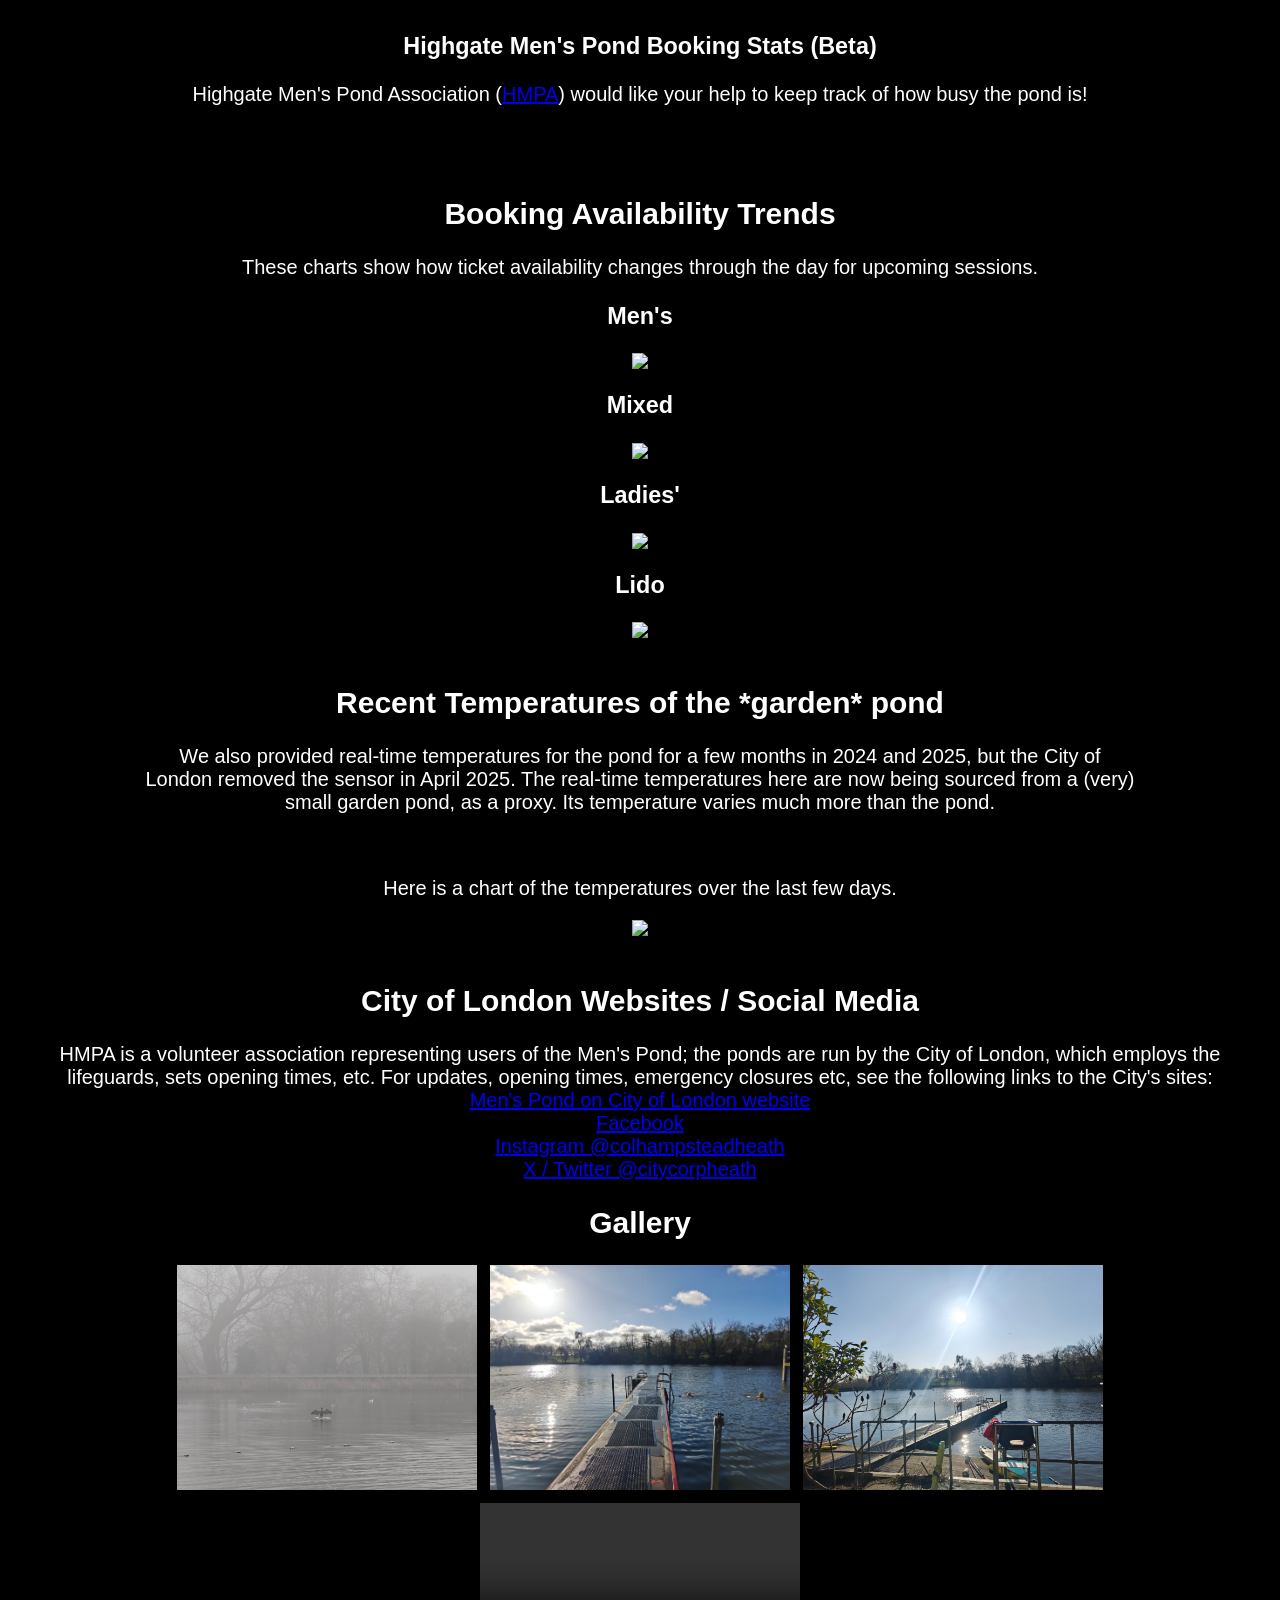
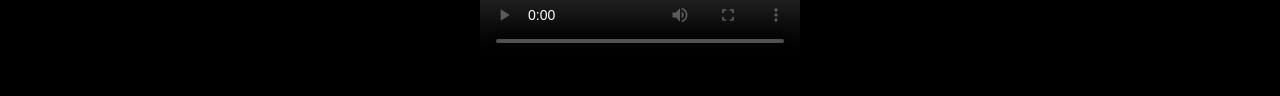
==== commit ce069af8: "Add logical identities for booking slots" ====
--- a/www-root/index.html
+++ b/www-root/index.html
@@ -18,6 +18,14 @@
 		const POND_UPDATE_PANEL_OPEN_STORAGE_KEY = "pondUpdatePanelOpen";
 		const POND_UPDATE_INCLUDE_TEST_DATA_STORAGE_KEY = "pondUpdateIncludeTestData";
 		const POND_UPDATE_API_URL = "/api/pondupdate";
+		const POND_AUTH_PANEL_OPEN_STORAGE_KEY = "pondAuthPanelOpen";
+		const POND_AUTH_SESSION_STORAGE_KEY = "pondAuthSession";
+		const POND_AUTH_LOGIN_URL = "/api/auth/login";
+		const POND_AUTH_REGISTER_EMAIL_URL = "/api/auth/register-email";
+		const POND_AUTH_REGISTER_NICKNAME_URL = "/api/auth/register-nickname";
+		const POND_AUTH_ADD_EMAIL_URL = "/api/auth/add-email";
+		const POND_AUTH_PREFERENCES_URL = "/api/auth/preferences";
+		const POND_AUTH_ME_URL = "/api/auth/me";
 		const QUEUE_LABELS = ["don't know", "no queue", "5", "10", "20", "30", "50", "long!"];
 		const GRASS_LABELS = ["don't know", "none", "5", "10", "20", "30", "50", "loads!"];
 		const WATER_TEMP_UNKNOWN_INDEX = 0;
@@ -104,7 +112,7 @@
 			const grassIndex = grassSlider ? Number.parseInt(grassSlider.value, 10) : 0;
 			const waterTempIndex = waterTempSlider ? Number.parseInt(waterTempSlider.value, 10) : WATER_TEMP_UNKNOWN_INDEX;
 
-			return {
+			const payload = {
 				type: "pond-update",
 				submittedAt: nowIso,
 				submittedDate: nowIso.slice(0, 10),
@@ -123,6 +131,327 @@
 					celsius: Number.isInteger(waterTempIndex) && waterTempIndex > WATER_TEMP_UNKNOWN_INDEX ? waterTempIndex - 1 : null,
 				},
 			};
+
+			const session = get_auth_session();
+			if (session && session.authToken) {
+				payload.authToken = session.authToken;
+			}
+
+			return payload;
+		}
+
+		function set_pond_auth_panel_open(open)
+		{
+			const panel = document.getElementById("pondAuthPanel");
+			const button = document.getElementById("pondAuthToggleBtn");
+			if (!panel || !button) {
+				return;
+			}
+
+			panel.style.display = open ? "block" : "none";
+			button.setAttribute("aria-expanded", open ? "true" : "false");
+			update_auth_toggle_button();
+			write_storage(POND_AUTH_PANEL_OPEN_STORAGE_KEY, open ? "1" : "0");
+		}
+
+		function update_auth_toggle_button()
+		{
+			const button = document.getElementById("pondAuthToggleBtn");
+			if (!button) {
+				return;
+			}
+
+			const isOpen = button.getAttribute("aria-expanded") === "true";
+			const session = get_auth_session();
+			const baseText = isOpen ? "Hide login" : "Login";
+
+			button.classList.remove("pond-auth-toggle-logged-in", "pond-auth-toggle-guest");
+			if (session && session.user) {
+				const displayName = session.user.nickname || session.user.username || "member";
+				button.textContent = baseText + " (logged in: " + displayName + ")";
+				button.classList.add("pond-auth-toggle-logged-in");
+			} else {
+				button.textContent = baseText + " (guest)";
+				button.classList.add("pond-auth-toggle-guest");
+			}
+		}
+
+		function toggle_auth_panel()
+		{
+			const button = document.getElementById("pondAuthToggleBtn");
+			if (!button) {
+				return;
+			}
+			const currentlyOpen = button.getAttribute("aria-expanded") === "true";
+			set_pond_auth_panel_open(!currentlyOpen);
+		}
+
+		function get_auth_session()
+		{
+			const raw = read_storage(POND_AUTH_SESSION_STORAGE_KEY);
+			if (!raw) {
+				return null;
+			}
+			try {
+				const parsed = JSON.parse(raw);
+				if (!parsed || typeof parsed.authToken !== "string" || typeof parsed.expiresAt !== "string") {
+					remove_storage(POND_AUTH_SESSION_STORAGE_KEY);
+					return null;
+				}
+				const expiresAtMs = Date.parse(parsed.expiresAt);
+				if (!Number.isFinite(expiresAtMs) || expiresAtMs <= Date.now()) {
+					remove_storage(POND_AUTH_SESSION_STORAGE_KEY);
+					return null;
+				}
+				return parsed;
+			} catch (_err) {
+				remove_storage(POND_AUTH_SESSION_STORAGE_KEY);
+				return null;
+			}
+		}
+
+		function set_auth_session(sessionPayload)
+		{
+			if (!sessionPayload || !sessionPayload.authToken || !sessionPayload.expiresAt) {
+				remove_storage(POND_AUTH_SESSION_STORAGE_KEY);
+				return;
+			}
+			write_storage(POND_AUTH_SESSION_STORAGE_KEY, JSON.stringify(sessionPayload));
+		}
+
+		function clear_auth_session()
+		{
+			remove_storage(POND_AUTH_SESSION_STORAGE_KEY);
+			update_auth_panel_status("Logged out.", "pond-auth-status-ok");
+			sync_auth_ui();
+		}
+
+		function update_auth_panel_status(message, cssClass)
+		{
+			const statusEl = document.getElementById("pondAuthStatus");
+			if (!statusEl) {
+				return;
+			}
+			statusEl.className = "pond-auth-status " + (cssClass || "");
+			statusEl.textContent = message;
+		}
+
+		function sync_auth_ui()
+		{
+			const summaryEl = document.getElementById("pondAuthSummary");
+			const addEmailRow = document.getElementById("pondAuthAddEmailRow");
+			const verifiedBadge = document.getElementById("pondAuthVerifiedBadge");
+			const chartPrefRow = document.getElementById("pondAuthChartPrefRow");
+			const chartPrefCheckbox = document.getElementById("pondAuthShowNickname");
+			const loginBtn = document.getElementById("pondAuthLoginBtn");
+			const registerBtn = document.getElementById("pondAuthRegisterBtn");
+			const logoutBtn = document.getElementById("pondAuthLogoutBtn");
+			const identityInput = document.getElementById("pondAuthIdentity");
+			const passwordInput = document.getElementById("pondAuthPassword");
+			const session = get_auth_session();
+
+			if (!summaryEl || !addEmailRow || !verifiedBadge || !chartPrefRow || !chartPrefCheckbox || !loginBtn || !registerBtn || !logoutBtn || !identityInput || !passwordInput) {
+				return;
+			}
+
+			if (!session) {
+				summaryEl.textContent = "Not logged in. Anonymous update submission still works.";
+				addEmailRow.style.display = "none";
+				verifiedBadge.style.display = "none";
+				chartPrefRow.style.display = "none";
+				chartPrefCheckbox.checked = false;
+				loginBtn.disabled = false;
+				registerBtn.disabled = false;
+				logoutBtn.style.display = "none";
+				identityInput.disabled = false;
+				passwordInput.disabled = false;
+				update_auth_toggle_button();
+				return;
+			}
+
+			const displayName = session.user && (session.user.nickname || session.user.username)
+				? (session.user.nickname || session.user.username)
+				: "member";
+			const memberState = session.user && session.user.isMember ? "member match" : "no member match";
+			const showOnChart = !!(session.user && session.user.showNicknameOnCharts);
+			const emailVerified = !!(session.user && session.user.emailVerified);
+			summaryEl.textContent = "Logged in as " + displayName + ". Session valid until " + session.expiresAt + ". " + memberState + ". Chart nickname: " + (showOnChart ? "on" : "off") + ".";
+			addEmailRow.style.display = emailVerified ? "none" : "flex";
+			verifiedBadge.style.display = emailVerified ? "inline-block" : "none";
+			chartPrefRow.style.display = "block";
+			chartPrefCheckbox.checked = showOnChart;
+			loginBtn.disabled = true;
+			registerBtn.disabled = true;
+			logoutBtn.style.display = "inline-block";
+			identityInput.disabled = true;
+			passwordInput.disabled = true;
+			update_auth_toggle_button();
+		}
+
+		async function auth_update_chart_preference()
+		{
+			const session = get_auth_session();
+			const checkbox = document.getElementById("pondAuthShowNickname");
+			if (!session || !session.authToken || !checkbox) {
+				update_auth_panel_status("Log in first before changing chart preferences.", "pond-auth-status-error");
+				return;
+			}
+
+			try {
+				const data = await auth_post_json(POND_AUTH_PREFERENCES_URL, {
+					authToken: session.authToken,
+					showNicknameOnCharts: !!checkbox.checked,
+				});
+				session.user = data.user || session.user || null;
+				set_auth_session(session);
+				update_auth_panel_status("Chart nickname preference saved.", "pond-auth-status-ok");
+				sync_auth_ui();
+			} catch (error) {
+				update_auth_panel_status("Failed to save preference: " + (error && error.message ? error.message : "unknown error"), "pond-auth-status-error");
+			}
+		}
+
+		async function auth_post_json(url, payload)
+		{
+			const response = await fetch(url, {
+				method: "POST",
+				headers: {
+					"Content-Type": "application/json",
+				},
+				body: JSON.stringify(payload),
+			});
+
+			let responseData = null;
+			try {
+				responseData = await response.json();
+			} catch (_err) {
+				responseData = {};
+			}
+
+			if (!response.ok) {
+				let detail = responseData && responseData.detail ? responseData.detail : ("HTTP " + response.status);
+				if (response.status === 405) {
+					detail = "Method Not Allowed: auth API may not be deployed/restarted on this host yet.";
+				}
+				throw new Error(detail);
+			}
+
+			return responseData;
+		}
+
+		async function auth_login()
+		{
+			const identityInput = document.getElementById("pondAuthIdentity");
+			const passwordInput = document.getElementById("pondAuthPassword");
+			if (!identityInput || !passwordInput) {
+				return;
+			}
+
+			const username = identityInput.value.trim();
+			const password = passwordInput.value;
+			if (!username || !password) {
+				update_auth_panel_status("Enter username/email and password.", "pond-auth-status-error");
+				return;
+			}
+
+			try {
+				const data = await auth_post_json(POND_AUTH_LOGIN_URL, { username, password });
+				set_auth_session({
+					authToken: data.authToken,
+					expiresAt: data.expiresAt,
+					user: data.user || null,
+				});
+				update_auth_panel_status("Login successful.", "pond-auth-status-ok");
+				sync_auth_ui();
+			} catch (error) {
+				update_auth_panel_status("Login failed: " + (error && error.message ? error.message : "unknown error"), "pond-auth-status-error");
+			}
+		}
+
+		async function auth_register()
+		{
+			const identityInput = document.getElementById("pondAuthIdentity");
+			const passwordInput = document.getElementById("pondAuthPassword");
+			if (!identityInput || !passwordInput) {
+				return;
+			}
+
+			const identity = identityInput.value.trim();
+			const password = passwordInput.value;
+			if (!identity || !password) {
+				update_auth_panel_status("Enter email or nickname and password.", "pond-auth-status-error");
+				return;
+			}
+
+			const looksLikeEmail = identity.includes("@");
+			try {
+				if (looksLikeEmail) {
+					await auth_post_json(POND_AUTH_REGISTER_EMAIL_URL, {
+						email: identity,
+						password,
+						nickname: null,
+					});
+					update_auth_panel_status("Account created. Check your email to verify, then log in.", "pond-auth-status-ok");
+				} else {
+					await auth_post_json(POND_AUTH_REGISTER_NICKNAME_URL, {
+						nickname: identity,
+						password,
+					});
+					update_auth_panel_status("Nickname account created. You can log in now.", "pond-auth-status-ok");
+				}
+			} catch (error) {
+				update_auth_panel_status("Registration failed: " + (error && error.message ? error.message : "unknown error"), "pond-auth-status-error");
+			}
+		}
+
+		async function auth_add_email()
+		{
+			const session = get_auth_session();
+			const emailInput = document.getElementById("pondAuthEmail");
+			if (!session || !session.authToken || !emailInput) {
+				update_auth_panel_status("Log in first before adding an email.", "pond-auth-status-error");
+				return;
+			}
+
+			const email = emailInput.value.trim();
+			if (!email) {
+				update_auth_panel_status("Enter an email address to verify.", "pond-auth-status-error");
+				return;
+			}
+
+			try {
+				await auth_post_json(POND_AUTH_ADD_EMAIL_URL, {
+					authToken: session.authToken,
+					email,
+				});
+				update_auth_panel_status("Verification email queued. Please open the link sent to your email.", "pond-auth-status-ok");
+			} catch (error) {
+				update_auth_panel_status("Email update failed: " + (error && error.message ? error.message : "unknown error"), "pond-auth-status-error");
+			}
+		}
+
+		async function auth_refresh_profile()
+		{
+			const session = get_auth_session();
+			if (!session || !session.authToken) {
+				sync_auth_ui();
+				return;
+			}
+
+			try {
+				const response = await fetch(POND_AUTH_ME_URL + "?authToken=" + encodeURIComponent(session.authToken), {
+					cache: "no-store",
+				});
+				const data = await response.json();
+				if (!response.ok) {
+					throw new Error(data && data.detail ? data.detail : "session check failed");
+				}
+				session.user = data.user || session.user || null;
+				set_auth_session(session);
+				sync_auth_ui();
+			} catch (_error) {
+				clear_auth_session();
+			}
 		}
 
 		async function submit_pond_update()
@@ -149,12 +478,19 @@
 					body: JSON.stringify(payload),
 				});
 
+				const responseData = await response.json().catch(() => ({}));
+
 				if (!response.ok) {
 					throw new Error("HTTP " + response.status);
 				}
 
 				statusEl.className = "pond-update-submit-status pond-update-submit-success";
-				statusEl.textContent = "Thanks. Pond update submitted.";
+				if (responseData && responseData.authenticated && responseData.submittedBy) {
+					const who = responseData.submittedBy.nickname || responseData.submittedBy.username || "member";
+					statusEl.textContent = "Thanks. Pond update submitted as " + who + ".";
+				} else {
+					statusEl.textContent = "Thanks. Pond update submitted anonymously.";
+				}
 			} catch (error) {
 				console.error("Failed to submit pond update", error);
 				statusEl.className = "pond-update-submit-status pond-update-submit-error";
@@ -276,7 +612,7 @@
 					const state = {
 						selectedVenues: Array.from(widget.querySelectorAll(".filter-btn[data-filter-group='venue'].active")).map((btn) => btn.dataset.filterValue),
 						selectedDayGroups: Array.from(widget.querySelectorAll(".filter-btn[data-filter-group='day-group'].active")).map((btn) => btn.dataset.filterValue),
-						selectedTimes: Array.from(widget.querySelectorAll(".filter-btn[data-filter-group='time'].active")).map((btn) => btn.dataset.filterValue),
+						selectedSlots: Array.from(widget.querySelectorAll(".filter-btn[data-filter-group='slot'].active")).map((btn) => btn.dataset.filterValue),
 						selectedSlotGroups: Array.from(widget.querySelectorAll(".filter-btn[data-filter-group='slot-group'].active")).map((btn) => btn.dataset.filterValue),
 						showWeather: !!widget.querySelector(".filter-btn[data-filter-group='ui'][data-filter-value='weather'].active"),
 						persistPrefs: !!widget.querySelector(".filter-btn[data-filter-group='prefs'][data-filter-value='remember'].active"),
@@ -333,7 +669,8 @@
 		}
 
 		const BOOKINGS_META_URL = "./bookings-meta.json";
-		const BOOKINGS_FILTERS_STATE_KEY = "pondBookingsFilterPrefs";
+		const BOOKINGS_FILTERS_STATE_KEY = "pondBookingsFilterPrefsV2";
+		const LEGACY_BOOKINGS_FILTERS_STATE_KEY = "pondBookingsFilterPrefs";
 		const BOOKINGS_FILTERS_CONSENT_KEY = "pondBookingsFilterPrefsConsent";
 		const BOOKINGS_FILTERS_COLLAPSED_KEY = "pondBookingsFiltersCollapsed";
 
@@ -488,14 +825,13 @@
 			const defaultSlotGroupIds = (metadata.slotGroups || [])
 				.filter((slotGroup) => String(slotGroup.id) === "pond")
 				.map((slotGroup) => String(slotGroup.id));
-			const defaultTimes = (metadata.allTimes || []).filter((slotTime) => {
-				const slotGroup = metadata.timeSlotGroups ? metadata.timeSlotGroups[slotTime] : "pond";
-				return slotGroup === "pond";
-			});
+			const defaultSlots = (metadata.logicalSlots || [])
+				.filter((slot) => slot.group === "pond")
+				.map((slot) => String(slot.id));
 			return {
 				selectedVenues: defaultVenueIds,
 				selectedDayGroups: ["today", "tomorrow"],
-				selectedTimes: defaultTimes,
+				selectedSlots: defaultSlots,
 				selectedSlotGroups: defaultSlotGroupIds.length > 0 ? defaultSlotGroupIds : ["pond"],
 				showWeather: false,
 				persistPrefs: true,
@@ -520,7 +856,7 @@
 			const venueIds = new Set((metadata.venues || []).map((venue) => String(venue.id)));
 			const dayGroups = new Set(["past", "today", "tomorrow", "future"]);
 			const slotGroupIds = new Set((metadata.slotGroups || []).map((slotGroup) => String(slotGroup.id)));
-			const timeSet = new Set(metadata.allTimes || []);
+			const slotIds = new Set((metadata.logicalSlots || []).map((slot) => String(slot.id)));
 
 			if (Array.isArray(parsed.venues)) {
 				state.selectedVenues = parsed.venues.map(String).filter((value) => venueIds.has(value));
@@ -533,8 +869,8 @@
 					})
 					.filter((value) => dayGroups.has(value));
 			}
-			if (Array.isArray(parsed.times)) {
-				state.selectedTimes = parsed.times.map(String).filter((value) => timeSet.has(value));
+			if (Array.isArray(parsed.slots)) {
+				state.selectedSlots = parsed.slots.map(String).filter((value) => slotIds.has(value));
 			}
 			if (Array.isArray(parsed.slotGroups)) {
 				state.selectedSlotGroups = parsed.slotGroups.map(String).filter((value) => slotGroupIds.has(value));
@@ -552,7 +888,7 @@
 		{
 			const selectedVenues = new Set(state.selectedVenues || []);
 			const selectedDayGroups = new Set(state.selectedDayGroups || []);
-			const selectedTimes = new Set(state.selectedTimes || []);
+			const selectedSlots = new Set(state.selectedSlots || []);
 			const selectedSlotGroups = new Set(state.selectedSlotGroups || []);
 			const filtersCollapsed = !!state.filtersCollapsed;
 			const rememberLabel = state.persistPrefs ? "Remember my filters on this device: On" : "Remember my filters on this device: Off";
@@ -565,7 +901,33 @@
 			html += "<button type='button' id='pondUpdateToggleBtn' class='pond-update-toggle' aria-expanded='true' onclick='toggle_pond_update_panel()'>Hide pond update panel</button>";
 			html += "</div>";
 			html += "<div id='pondUpdatePanel' class='pond-update-panel' style='display:block'>";
-			html += "<h3>Pond Update</h3>";
+			html += "<div class='pond-auth-controls-row'>";
+			html += "<button type='button' id='pondAuthToggleBtn' class='pond-auth-toggle' aria-expanded='false' onclick='toggle_auth_panel()'>Login</button>";
+			html += "</div>";
+			html += "<div id='pondAuthPanel' class='pond-auth-panel' style='display:none'>";
+			html += "<h4 class='pond-auth-title'>Login or register</h4>";
+			html += "<div class='pond-auth-summary'><a href='./auth.html'>Open full account page</a></div>";
+			html += "<div id='pondAuthSummary' class='pond-auth-summary'>Not logged in. Anonymous update submission still works.</div>";
+			html += "<div class='pond-auth-fields'>";
+			html += "<input id='pondAuthIdentity' class='pond-auth-input' type='text' placeholder='email or nickname'>";
+			html += "<input id='pondAuthPassword' class='pond-auth-input' type='password' placeholder='password'>";
+			html += "</div>";
+			html += "<div class='pond-auth-actions'>";
+			html += "<button type='button' id='pondAuthLoginBtn' class='pond-auth-btn' onclick='auth_login()'>Login</button>";
+			html += "<button type='button' id='pondAuthRegisterBtn' class='pond-auth-btn' onclick='auth_register()'>Register</button>";
+			html += "<button type='button' id='pondAuthLogoutBtn' class='pond-auth-btn pond-auth-btn-secondary' onclick='clear_auth_session()' style='display:none'>Logout</button>";
+			html += "</div>";
+			html += "<div id='pondAuthAddEmailRow' class='pond-auth-email-row' style='display:none'>";
+			html += "<input id='pondAuthEmail' class='pond-auth-input' type='email' placeholder='add/verify email'>";
+			html += "<button type='button' class='pond-auth-btn' onclick='auth_add_email()'>Send verification link</button>";
+			html += "</div>";
+			html += "<div id='pondAuthVerifiedBadge' class='pond-auth-status pond-auth-status-ok' style='display:none'>&#10003; email verified</div>";
+			html += "<div id='pondAuthChartPrefRow' class='pond-auth-chart-pref' style='display:none'>";
+			html += "<label class='pond-auth-checkbox'><input type='checkbox' id='pondAuthShowNickname'> show my nickname on charts!</label>";
+			html += "</div>";
+			html += "<div id='pondAuthStatus' class='pond-auth-status'></div>";
+			html += "</div>";
+			html += "<h3>Your Pond Update</h3>";
 			html += "<div class='filter-group pond-update-row'>";
 			html += "<span class='filter-group-label'>Are slots being enforced right now?</span>";
 			html += "<div class='pond-update-options'>";
@@ -630,7 +992,7 @@
 			html += "</div>";
 			html += "<div class='filter-group'>";
 			html += "<button type='button' class='filter-btn" + (state.persistPrefs ? " active" : "") + "' data-filter-group='prefs' data-filter-value='remember'>" + escape_html(rememberLabel) + "</button>";
-			html += "<span class='permission-note'>No login, no tracking; stored only in this browser.</span>";
+			html += "<span class='permission-note'>Login optional: submit anonymously or as a logged-in user.</span>";
 			html += "</div>";
 			html += "<div class='filter-group'><span class='filter-group-label'>Slot groups:</span>";
 			(metadata.slotGroups || []).forEach((slotGroup) => {
@@ -655,11 +1017,10 @@
 				html += "<button type='button' class='filter-btn" + (selected ? " active" : "") + "' data-filter-group='day-group' data-filter-value='" + escape_html(dayGroup.value) + "'>" + escape_html(dayGroup.label) + "</button>";
 			});
 			html += "</div>";
-			html += "<div class='filter-group'><span class='filter-group-label'>Slot times:</span>";
-			(metadata.allTimes || []).forEach((slotTime) => {
-				const slotGroup = metadata.timeSlotGroups ? metadata.timeSlotGroups[slotTime] : "pond";
-				const selected = selectedTimes.has(slotTime);
-				html += "<button type='button' class='filter-btn" + (selected ? " active" : "") + "' data-filter-group='time' data-slot-group='" + escape_html(slotGroup) + "' data-filter-value='" + escape_html(slotTime) + "'>" + escape_html(slotTime) + "</button>";
+			html += "<div class='filter-group'><span class='filter-group-label'>Slots:</span>";
+			(metadata.logicalSlots || []).forEach((slot) => {
+				const selected = selectedSlots.has(String(slot.id));
+				html += "<button type='button' class='filter-btn" + (selected ? " active" : "") + "' data-filter-group='slot' data-slot-group='" + escape_html(slot.group) + "' data-filter-value='" + escape_html(slot.id) + "'>" + escape_html(slot.label) + "</button>";
 			});
 			html += "</div>";
 			html += "<table class='liveness-table' aria-label='Data liveness'>";
@@ -676,7 +1037,7 @@
 		{
 			const selectedVenues = new Set(state.selectedVenues || []);
 			const selectedDayGroups = new Set(state.selectedDayGroups || []);
-			const selectedTimes = new Set(state.selectedTimes || []);
+			const selectedSlots = new Set(state.selectedSlots || []);
 			const selectedSlotGroups = new Set(state.selectedSlotGroups || []);
 
 			widget.querySelectorAll("th.weather-col, td.weather-col").forEach((cell) => {
@@ -716,11 +1077,11 @@
 			widget.querySelectorAll(".filter-btn[data-filter-group='day-group']").forEach((button) => {
 				button.classList.toggle("active", selectedDayGroups.has(button.dataset.filterValue));
 			});
-			widget.querySelectorAll(".filter-btn[data-filter-group='time']").forEach((button) => {
-				button.classList.toggle("active", selectedTimes.has(button.dataset.filterValue));
-			});
-
-			widget.querySelectorAll(".filter-btn[data-filter-group='time']").forEach((button) => {
+			widget.querySelectorAll(".filter-btn[data-filter-group='slot']").forEach((button) => {
+				button.classList.toggle("active", selectedSlots.has(button.dataset.filterValue));
+			});
+
+			widget.querySelectorAll(".filter-btn[data-filter-group='slot']").forEach((button) => {
 				const slotGroup = button.dataset.slotGroup;
 				button.style.display = selectedSlotGroups.has(slotGroup) ? "" : "none";
 			});
@@ -732,10 +1093,10 @@
 				});
 
 				table.querySelectorAll("tr[data-time]").forEach((row) => {
-					const timeMatch = selectedTimes.has(row.dataset.time);
+					const slotMatch = selectedSlots.has(row.dataset.slotId);
 					const slotGroupMatch = selectedSlotGroups.has(row.dataset.slotGroup);
 					const hasVisibleVenue = Array.from(row.querySelectorAll("td.venue-cell")).some((cell) => cell.style.display !== "none");
-					row.style.display = timeMatch && slotGroupMatch && hasVisibleVenue ? "" : "none";
+					row.style.display = slotMatch && slotGroupMatch && hasVisibleVenue ? "" : "none";
 				});
 			});
 
@@ -754,7 +1115,7 @@
 			const payload = {
 				venues: Array.from(state.selectedVenues || []),
 				dayGroups: Array.from(state.selectedDayGroups || []),
-				times: Array.from(state.selectedTimes || []),
+				slots: Array.from(state.selectedSlots || []),
 				slotGroups: Array.from(state.selectedSlotGroups || []),
 				showWeather: !!state.showWeather,
 				persistPrefs: !!state.persistPrefs,
@@ -770,9 +1131,19 @@
 			}
 
 			widget.querySelectorAll(".filters-shell").forEach((existing) => existing.remove());
+			remove_storage(LEGACY_BOOKINGS_FILTERS_STATE_KEY);
 			const rawState = read_storage(BOOKINGS_FILTERS_STATE_KEY);
 			const state = parse_saved_bookings_filter_state(rawState, metadata);
 			widget.insertAdjacentHTML("afterbegin", bookings_filter_panel_html(metadata, state));
+			widget.querySelectorAll(".unmatched-slots-toggle").forEach((button) => {
+				button.addEventListener("click", () => {
+					const panel = button.nextElementSibling;
+					const expanded = button.getAttribute("aria-expanded") === "true";
+					button.setAttribute("aria-expanded", expanded ? "false" : "true");
+					panel.hidden = expanded;
+					button.textContent = button.textContent.replace(expanded ? "Hide" : "Show", expanded ? "Show" : "Hide");
+				});
+			});
 			init_page_controls();
 			if (state.persistPrefs) {
 				write_storage(BOOKINGS_FILTERS_CONSENT_KEY, "accepted");
@@ -837,7 +1208,7 @@
 			wireSetButtons(".filter-btn[data-filter-group='slot-group']", "selectedSlotGroups");
 			wireSetButtons(".filter-btn[data-filter-group='venue']", "selectedVenues");
 			wireSetButtons(".filter-btn[data-filter-group='day-group']", "selectedDayGroups");
-			wireSetButtons(".filter-btn[data-filter-group='time']", "selectedTimes");
+			wireSetButtons(".filter-btn[data-filter-group='slot']", "selectedSlots");
 
 			syncAndApply();
 		}
@@ -938,6 +1309,20 @@
 					set_pond_update_include_test_data(includeTestCheckbox.checked);
 				});
 			}
+
+			const showNicknameCheckbox = document.getElementById("pondAuthShowNickname");
+			if (showNicknameCheckbox) {
+				showNicknameCheckbox.addEventListener("change", auth_update_chart_preference);
+			}
+
+			const authToggleBtn = document.getElementById("pondAuthToggleBtn");
+			if (authToggleBtn) {
+				const openPref = read_storage(POND_AUTH_PANEL_OPEN_STORAGE_KEY) === "1";
+				set_pond_auth_panel_open(openPref);
+			}
+
+			sync_auth_ui();
+			auth_refresh_profile();
 
 			const queueSlider = document.getElementById("queueLengthSlider");
 			const queueValue = document.getElementById("queueLengthValue");
@@ -1130,6 +1515,34 @@
 				font-weight: 700;
 			}
 
+			.pond-auth-toggle {
+				font-weight: 700;
+				padding: 0.35rem 0.9rem;
+				border: 1px solid #6a8080;
+				background: #273653;
+				color: #e7f1ff;
+				border-radius: 5px;
+				cursor: pointer;
+			}
+
+			.pond-auth-toggle-logged-in {
+				background: #20553a;
+				border-color: #4ea67a;
+				color: #e7ffef;
+			}
+
+			.pond-auth-toggle-guest {
+				background: #273653;
+				border-color: #6a8080;
+				color: #e7f1ff;
+			}
+
+			.pond-auth-controls-row {
+				display: flex;
+				justify-content: center;
+				margin-bottom: 0.55rem;
+			}
+
 			.pond-update-controls-row {
 				margin-bottom: 0.7rem;
 			}
@@ -1144,6 +1557,86 @@
 				padding: 0.9rem;
 				margin: 0.8rem 0;
 				background: rgba(25, 38, 38, 0.7);
+			}
+
+			.pond-auth-panel {
+				border: 1px solid #7689a8;
+				border-radius: 8px;
+				padding: 0.7rem;
+				margin: 0.3rem auto 0.9rem auto;
+				max-width: 640px;
+				background: rgba(20, 28, 45, 0.75);
+			}
+
+			.pond-auth-title {
+				margin: 0 0 0.4rem 0;
+				color: #dbe9ff;
+			}
+
+			.pond-auth-summary {
+				font-size: 0.92rem;
+				color: #d5e6ff;
+				margin-bottom: 0.55rem;
+			}
+
+			.pond-auth-fields,
+			.pond-auth-actions,
+			.pond-auth-email-row {
+				display: flex;
+				gap: 0.55rem;
+				justify-content: center;
+				align-items: center;
+				flex-wrap: wrap;
+				margin-bottom: 0.5rem;
+			}
+
+			.pond-auth-input {
+				padding: 0.38rem 0.55rem;
+				border-radius: 5px;
+				border: 1px solid #7f97ba;
+				background: #f5f9ff;
+				color: #18263a;
+				min-width: 210px;
+			}
+
+			.pond-auth-btn {
+				padding: 0.35rem 0.85rem;
+				border: 1px solid #7da0c4;
+				background: #2f547f;
+				color: #eff5ff;
+				border-radius: 5px;
+				cursor: pointer;
+				font-weight: 700;
+			}
+
+			.pond-auth-btn-secondary {
+				background: #3f4c61;
+			}
+
+			.pond-auth-status {
+				min-height: 1.2rem;
+				font-size: 0.9rem;
+				color: #cddbf0;
+			}
+
+			.pond-auth-status-ok {
+				color: #84e184;
+			}
+
+			.pond-auth-status-error {
+				color: #ff9a9a;
+			}
+
+			.pond-auth-chart-pref {
+				margin-bottom: 0.5rem;
+			}
+
+			.pond-auth-checkbox {
+				display: inline-flex;
+				align-items: center;
+				gap: 0.35rem;
+				font-size: 0.9rem;
+				color: #d5e6ff;
 			}
 
 			.pond-update-row {
--- a/www-root/bookings-widget.css
+++ b/www-root/bookings-widget.css
@@ -20,8 +20,14 @@
   background: #2f3f3f;
 }
 
-.bookings-widget tr:nth-child(even) {
+.bookings-widget td.time-cell.slot-current,
+.bookings-widget td.weather-cell.slot-current {
   background: #507070;
+}
+
+.bookings-widget td.time-cell.slot-historical,
+.bookings-widget td.weather-cell.slot-historical {
+  background: #555;
 }
 
 .bookings-widget th:nth-child(even) {
@@ -35,6 +41,27 @@
 
 .bookings-widget .meta a {
   color: #8ab4f8;
+}
+
+.bookings-widget .unmatched-slots-warning {
+  margin: 0.75rem auto 1rem auto;
+  padding: 0.75rem;
+  max-width: 62rem;
+  border-left: 4px solid #f59e0b;
+  background: #3a2d16;
+}
+
+.bookings-widget .unmatched-slots-toggle {
+  padding: 0.35rem 0.65rem;
+  border: 1px solid #f59e0b;
+  background: #1d2b2b;
+  color: #fff;
+  font-weight: bold;
+  cursor: pointer;
+}
+
+.bookings-widget .unmatched-slots-table {
+  margin-top: 0.75rem;
 }
 
 .bookings-widget td.available {
